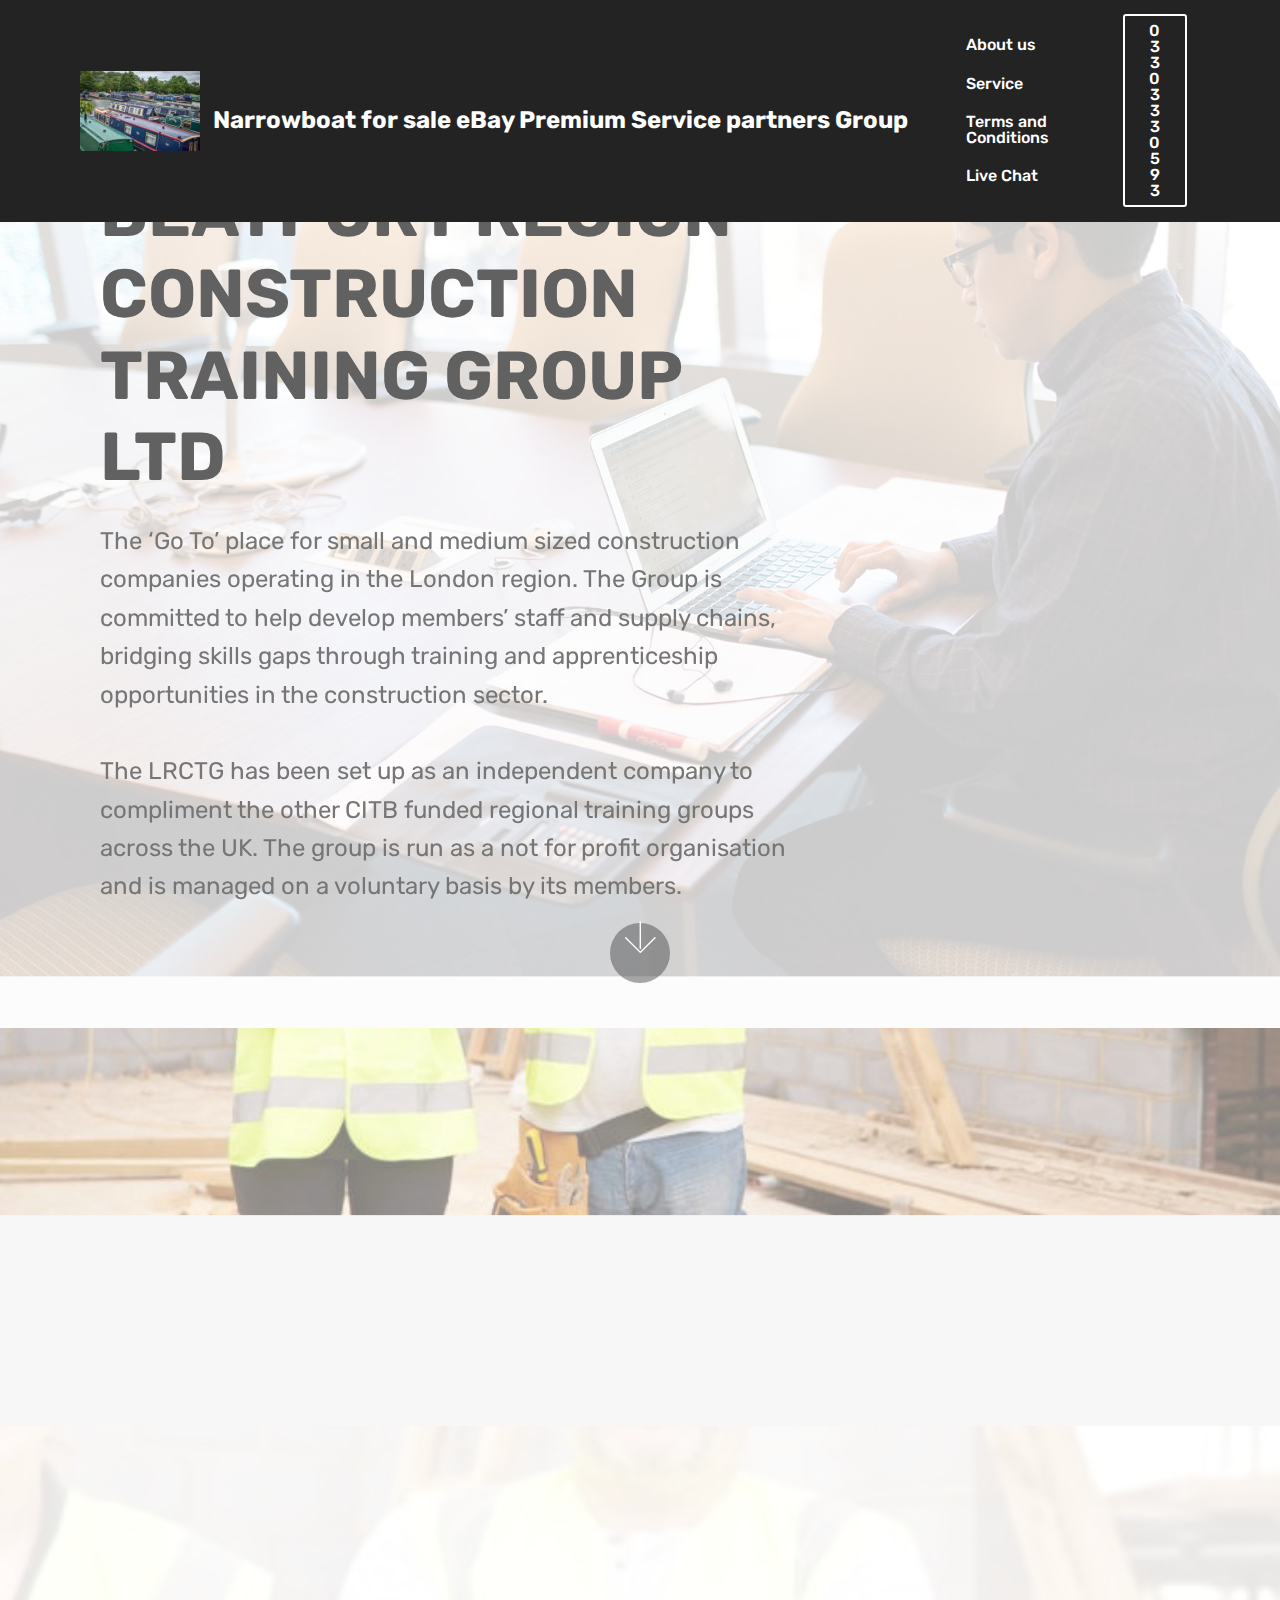
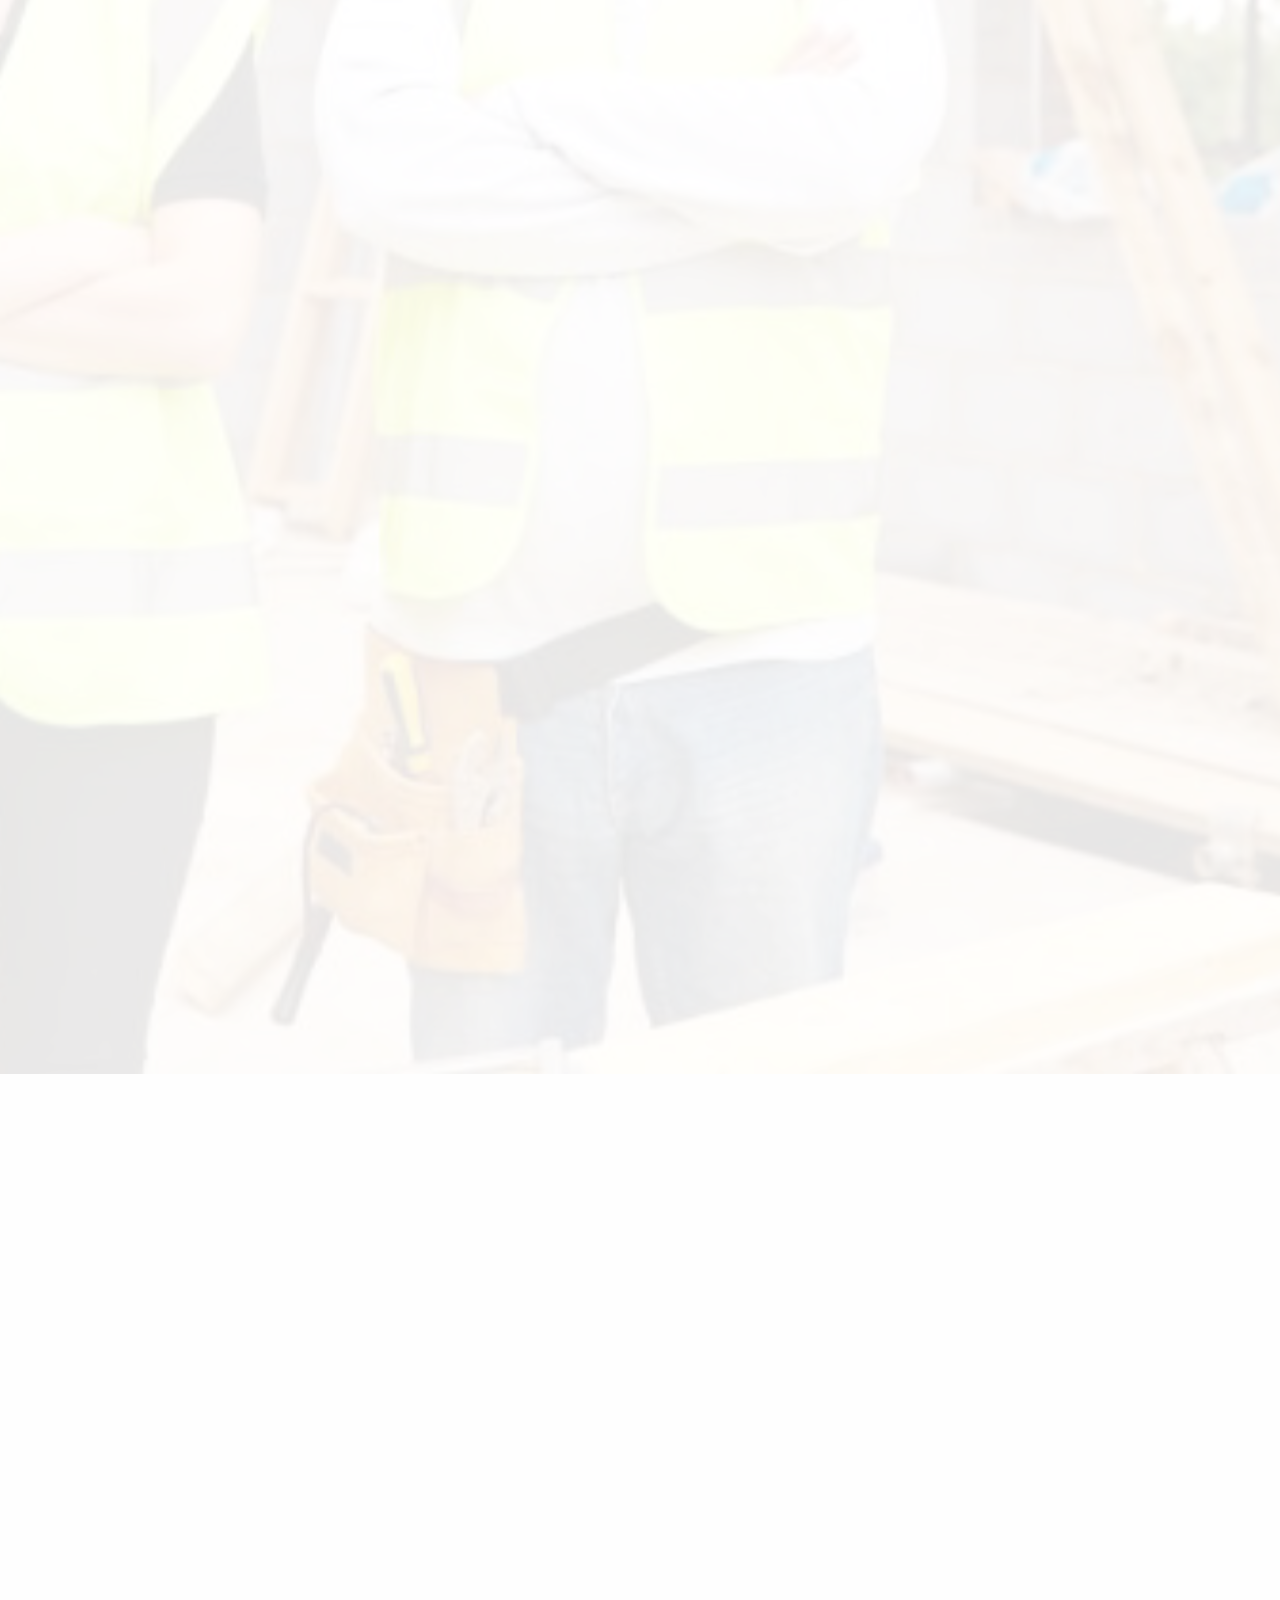
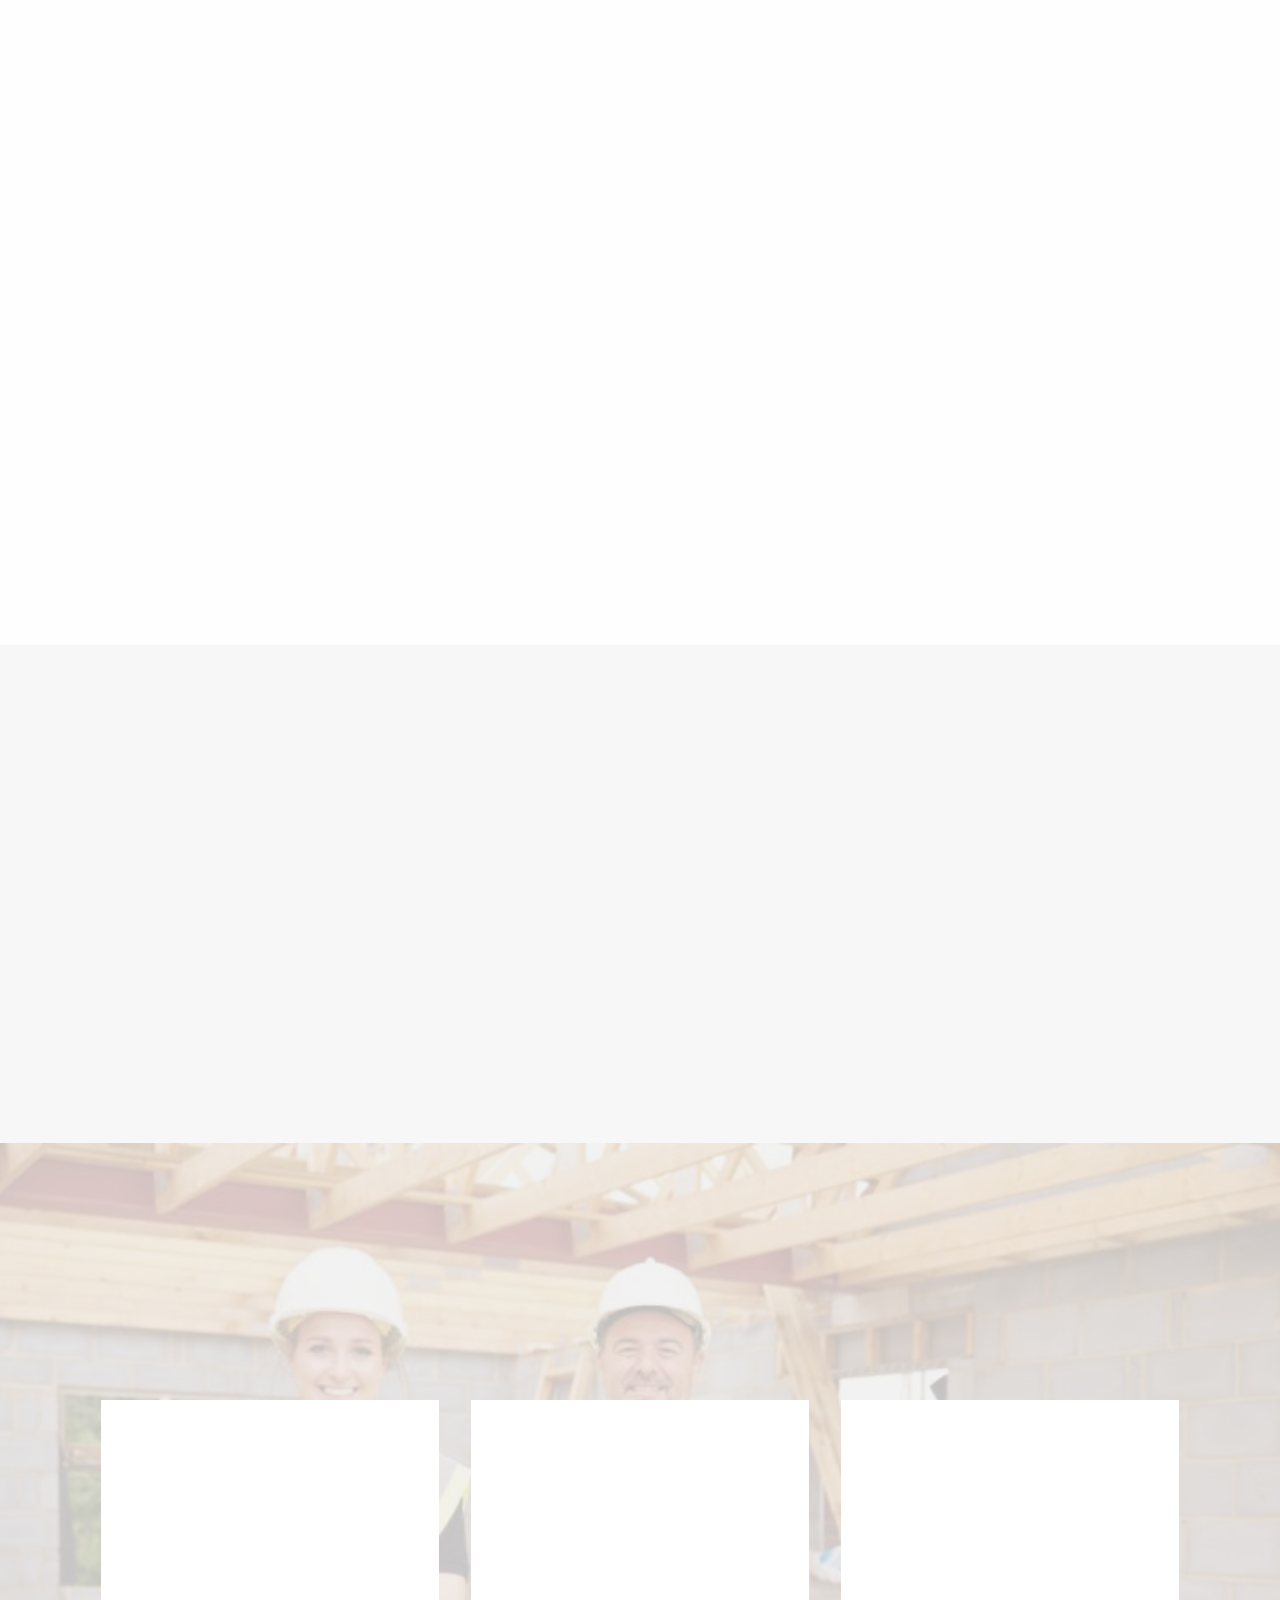
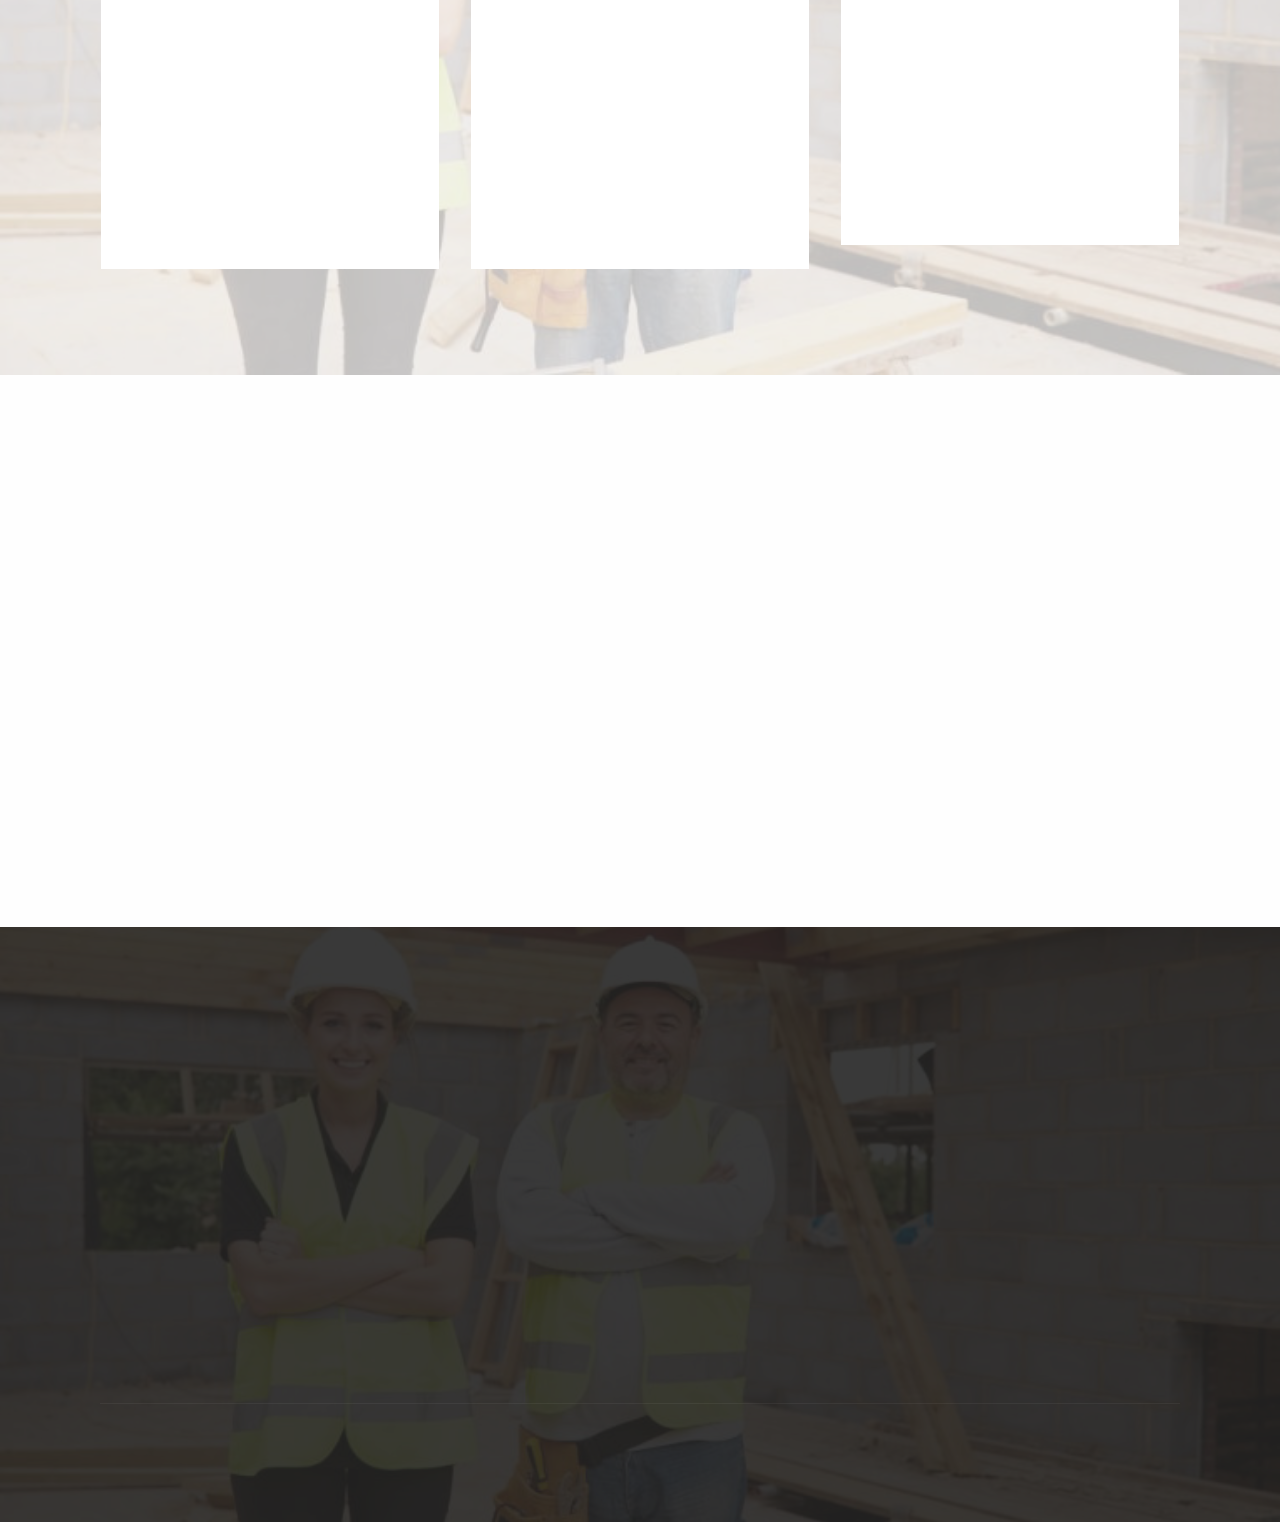
==== page3.html @ dfdad072 "create github pages" ====
<!DOCTYPE html>
<html  >
<head>
  <!-- Site made with Mobirise Website Builder v4.9.6, https://mobirise.com -->
  <meta charset="UTF-8">
  <meta http-equiv="X-UA-Compatible" content="IE=edge">
  <meta name="generator" content="Mobirise v4.9.6, mobirise.com">
  <meta name="viewport" content="width=device-width, initial-scale=1, minimum-scale=1">
  <link rel="shortcut icon" href="assets/images/s-l1600-128x96-1.png" type="image/x-icon">
  <meta name="description" content="Web Creator Description">
  
  <title>Page 3</title>
  <link rel="stylesheet" href="assets/web/assets/mobirise-icons/mobirise-icons.css">
  <link rel="stylesheet" href="assets/tether/tether.min.css">
  <link rel="stylesheet" href="assets/bootstrap/css/bootstrap.min.css">
  <link rel="stylesheet" href="assets/bootstrap/css/bootstrap-grid.min.css">
  <link rel="stylesheet" href="assets/bootstrap/css/bootstrap-reboot.min.css">
  <link rel="stylesheet" href="assets/animatecss/animate.min.css">
  <link rel="stylesheet" href="assets/socicon/css/styles.css">
  <link rel="stylesheet" href="assets/dropdown/css/style.css">
  <link rel="stylesheet" href="assets/datatables/data-tables.bootstrap4.min.css">
  <link rel="stylesheet" href="assets/theme/css/style.css">
  <link rel="stylesheet" href="assets/mobirise/css/mbr-additional.css" type="text/css">
  
  
  
</head>
<body>
  <section class="menu cid-qTkzRZLJNu" once="menu" id="menu1-r">

    

    <nav class="navbar navbar-expand beta-menu navbar-dropdown align-items-center navbar-fixed-top navbar-toggleable-sm">
        <button class="navbar-toggler navbar-toggler-right" type="button" data-toggle="collapse" data-target="#navbarSupportedContent" aria-controls="navbarSupportedContent" aria-expanded="false" aria-label="Toggle navigation">
            <div class="hamburger">
                <span></span>
                <span></span>
                <span></span>
                <span></span>
            </div>
        </button>
        <div class="menu-logo">
            <div class="navbar-brand">
                <span class="navbar-logo">
                    <a href="https://google.com">
                         <img src="assets/images/dsc-3480-1-144x96.jpg" alt="Mobirise" title="" style="height: 5rem;">
                    </a>
                </span>
                <span class="navbar-caption-wrap"><a class="navbar-caption text-white display-5" href="https://narrowboat-park-trust-co.uk">&nbsp; &nbsp; &nbsp; &nbsp; &nbsp; &nbsp; &nbsp; &nbsp; &nbsp; &nbsp; &nbsp; &nbsp; &nbsp; &nbsp; &nbsp; &nbsp; &nbsp; &nbsp; &nbsp; &nbsp; &nbsp; &nbsp; &nbsp; &nbsp; &nbsp; &nbsp; &nbsp; &nbsp; &nbsp; &nbsp; &nbsp; &nbsp; &nbsp; &nbsp; &nbsp; &nbsp; &nbsp; &nbsp; &nbsp; &nbsp; &nbsp; &nbsp; &nbsp; &nbsp; &nbsp; &nbsp; &nbsp; &nbsp; &nbsp; &nbsp; &nbsp; &nbsp; &nbsp; &nbsp; &nbsp; &nbsp; &nbsp; &nbsp; &nbsp; &nbsp; &nbsp; &nbsp; &nbsp; &nbsp; 
<br>Narrowboat for sale eBay Premium Service partners&nbsp;Group</a></span>
            </div>
        </div>
        <div class="collapse navbar-collapse" id="navbarSupportedContent">
            <ul class="navbar-nav nav-dropdown" data-app-modern-menu="true"><li class="nav-item"><a class="nav-link link text-white display-4" href="https://www.ebay.co.uk/itm/Narrowboat-45-foot-fully-fitted-for-long-term-cruising/153409087028?hash=item23b7e4e634:g:ShgAAOSw~bZcg-be" aria-expanded="false">About us</a></li><li class="nav-item"><a class="nav-link link text-white display-4" href="https://www.ebay.co.uk/itm/Narrowboat-45-foot-fully-fitted-for-long-term-cruising/153409087028?hash=item23b7e4e634:g:ShgAAOSw~bZcg-be" aria-expanded="false">Service&nbsp;</a></li><li class="nav-item"><a class="nav-link link text-white display-4" href="https://www.ebay.co.uk/itm/Narrowboat-45-foot-fully-fitted-for-long-term-cruising/153409087028?hash=item23b7e4e634:g:ShgAAOSw~bZcg-be" aria-expanded="false">Terms and Conditions</a></li><li class="nav-item"><a class="nav-link link text-white display-4" href="https://secure.livechatinc.com/licence/10677182/open_chat.cgi" aria-expanded="false">Live Chat&nbsp;</a></li></ul>
            <div class="navbar-buttons mbr-section-btn"><a class="btn btn-sm btn-white-outline display-4" href="https://mobirise.com">0330 3330 593<br></a></div>
        </div>
    </nav>
</section>

<section class="engine"><a href="https://mobirise.info/w">html5 templates</a></section><section class="header9 cid-rlbxXq194X mbr-fullscreen mbr-parallax-background" id="header9-11">

    

    <div class="mbr-overlay" style="opacity: 0.8; background-color: rgb(255, 255, 255);">
    </div>

    <div class="container">
        <div class="media-container-column mbr-white col-lg-8 col-md-10">
            <h1 class="mbr-section-title align-left mbr-bold pb-3 mbr-fonts-style display-1">Welcome to BEATPORT REGION CONSTRUCTION TRAINING GROUP LTD</h1>
            
            <p class="mbr-text align-left pb-3 mbr-fonts-style display-5">The ‘Go To’ place for small and medium sized construction companies operating in the London region. The Group is committed to help develop members’ staff and supply chains, bridging skills gaps through training and apprenticeship opportunities in the construction sector.&nbsp;<br><br>The LRCTG has been set up as an independent company to compliment the other CITB funded regional training groups across the UK. The group is run as a not for profit organisation and is managed on a voluntary basis by its members.&nbsp;<br></p>
            
        </div>
    </div>

    <div class="mbr-arrow hidden-sm-down" aria-hidden="true">
        <a href="#next">
            <i class="mbri-down mbr-iconfont"></i>
        </a>
    </div>
</section>

<section class="services2 cid-rlbwJX5lwi mbr-parallax-background" id="services2-x">
    <!---->
    
    <!---->
    <!--Overlay-->
    <div class="mbr-overlay" style="opacity: 0.5; background-color: rgb(255, 255, 255);">
    </div>
    <!--Container-->
    <div class="container">
        <div class="col-md-12">
            <div class="media-container-row">
                <div class="mbr-figure" style="width: 50%;">
                    <img src="assets/images/rsz-imag2907-786x360.jpg" alt="Mobirise" title="">
                </div>
                <div class="align-left aside-content">
                    
                    <div class="mbr-section-text">
                        
                        
                    </div>
                    <!--Btn-->
                    
                </div>
            </div>
        </div>
    </div>
</section>

<section class="section-table cid-rlbvIyiPEy mbr-parallax-background" id="table1-s">

  
  <div class="mbr-overlay" style="opacity: 0.9; background-color: rgb(255, 255, 255);">
  </div>
  <div class="container container-table">
      <h2 class="mbr-section-title mbr-fonts-style align-center pb-3 display-2">
          Courses
      </h2>
      
      <div class="table-wrapper">
        <div class="container">
          <div class="row search">
            <div class="col-md-6"></div>
            <div class="col-md-6">
                <div class="dataTables_filter">
                  <label class="searchInfo mbr-fonts-style display-7">Search:</label>
                  <input class="form-control input-sm" disabled="">
                </div>
            </div>
          </div>
        </div>

        <div class="container scroll">
          <table class="table isSearch" cellspacing="0">
            <thead>
              <tr class="table-heads ">
                  
                  
                  
                  
              <th class="head-item mbr-fonts-style display-7">
                      NAME</th></tr>
            </thead>

            <tbody>
              
              
              
              
            <tr> 
                
                
                
                
              <td class="body-item mbr-fonts-style display-7">22 March 2019	Risk Assessment &amp; Method Statements	9.30 AM	4.00 PM	1 Day	Enfield Business Centre, 201 Hertford Road, Enfield, EN3 5JH	£41.25</td></tr><tr>
                
                
                
                
              <td class="body-item mbr-fonts-style display-7">05 April 2019	IOSH Working Safely	9.30 AM	4.00 PM	1 Day	Enfield Business Centre, 201 Hertford Road, Enfield, EN3 5JH	£132	N/A</td></tr><tr>
                
                
                
                
              <td class="body-item mbr-fonts-style display-7">05 April 2019	IOSH Working Safely	9.30 AM	4.00 PM	1 Day	Enfield Business Centre, 201 Hertford Road, Enfield, EN3 5JH	£132	N/A</td></tr><tr>
                
                
                
                
              <td class="body-item mbr-fonts-style display-7">05 April 2019	IOSH Working Safely	9.30 AM	4.00 PM	1 Day	Enfield Business Centre, 201 Hertford Road, Enfield, EN3 5JH	£132	N/A</td></tr><tr>
                
                
                
                
              <td class="body-item mbr-fonts-style display-7">05 April 2019	IOSH Working Safely	9.30 AM	4.00 PM	1 Day	Enfield Business Centre, 201 Hertford Road, Enfield, EN3 5JH	£132	N/A</td></tr><tr>
                
                
                
                
              <td class="body-item mbr-fonts-style display-7">05 April 2019	IOSH Working Safely	9.30 AM	4.00 PM	1 Day	Enfield Business Centre, 201 Hertford Road, Enfield, EN3 5JH	£132	N/A</td></tr><tr>
                
                
                
                
              <td class="body-item mbr-fonts-style display-7">05 April 2019	IOSH Working Safely	9.30 AM	4.00 PM	1 Day	Enfield Business Centre, 201 Hertford Road, Enfield, EN3 5JH	£132	N/A</td></tr><tr>
                
                
                
                
              <td class="body-item mbr-fonts-style display-7">05 April 2019	IOSH Working Safely	9.30 AM	4.00 PM	1 Day	Enfield Business Centre, 201 Hertford Road, Enfield, EN3 5JH	£132	N/A</td></tr><tr>
                
                
                
                
              <td class="body-item mbr-fonts-style display-7">05 April 2019	IOSH Working Safely	9.30 AM	4.00 PM	1 Day	Enfield Business Centre, 201 Hertford Road, Enfield, EN3 5JH	£132	N/A</td></tr><tr>
                
                
                
                
              <td class="body-item mbr-fonts-style display-7">05 April 2019	IOSH Working Safely	9.30 AM	4.00 PM	1 Day	Enfield Business Centre, 201 Hertford Road, Enfield, EN3 5JH	£132	N/A</td></tr><tr>
                
                
                
                
              <td class="body-item mbr-fonts-style display-7">05 April 2019	IOSH Working Safely	9.30 AM	4.00 PM	1 Day	Enfield Business Centre, 201 Hertford Road, Enfield, EN3 5JH	£132	N/A</td></tr><tr>
                
                
                
                
              <td class="body-item mbr-fonts-style display-7">05 April 2019	IOSH Working Safely	9.30 AM	4.00 PM	1 Day	Enfield Business Centre, 201 Hertford Road, Enfield, EN3 5JH	£132	N/A</td></tr><tr>
                
                
                
                
              <td class="body-item mbr-fonts-style display-7">05 April 2019	IOSH Working Safely	9.30 AM	4.00 PM	1 Day	Enfield Business Centre, 201 Hertford Road, Enfield, EN3 5JH	£132	N/Arera</td></tr><tr>
                
                
                
                
              <td class="body-item mbr-fonts-style display-7">05 April 2019	IOSH Working Safely	9.30 AM	4.00 PM	1 Day	Enfield Business Centre, 201 Hertford Road, Enfield, EN3 5JH	£132	N/A</td></tr><tr>
                
                
                
                
              <td class="body-item mbr-fonts-style display-7">05 April 2019	IOSH Working Safely	9.30 AM	4.00 PM	1 Day	Enfield Business Centre, 201 Hertford Road, Enfield, EN3 5JH	£132	N/A</td></tr><tr>
                
                
                
                
              <td class="body-item mbr-fonts-style display-7">05 April 2019	IOSH Working Safely	9.30 AM	4.00 PM	1 Day	Enfield Business Centre, 201 Hertford Road, Enfield, EN3 5JH	£132	N/Aera</td></tr><tr>
                
                
                
                
              <td class="body-item mbr-fonts-style display-7">05 April 2019	IOSH Working Safely	9.30 AM	4.00 PM	1 Day	Enfield Business Centre, 201 Hertford Road, Enfield, EN3 5JH	£132	N/A</td></tr><tr>
                
                
                
                
              <td class="body-item mbr-fonts-style display-7">05 April 2019	IOSH Working Safely	9.30 AM	4.00 PM	1 Day	Enfield Business Centre, 201 Hertford Road, Enfield, EN3 5JH	£132	N/A</td></tr><tr>
                
                
                
                
              <td class="body-item mbr-fonts-style display-7">05 April 2019	IOSH Working Safely	9.30 AM	4.00 PM	1 Day	Enfield Business Centre, 201 Hertford Road, Enfield, EN3 5JH	£132	N/A</td></tr><tr>
                
                
                
                
              <td class="body-item mbr-fonts-style display-7">05 April 2019	IOSH Working Safely	9.30 AM	4.00 PM	1 Day	Enfield Business Centre, 201 Hertford Road, Enfield, EN3 5JH	£132	N/A</td></tr><tr>
                
                
                
                
              <td class="body-item mbr-fonts-style display-7">05 April 2019	IOSH Working Safely	9.30 AM	4.00 PM	1 Day	Enfield Business Centre, 201 Hertford Road, Enfield, EN3 5JH	£132	N/A</td></tr><tr>
                
                
                
                
              <td class="body-item mbr-fonts-style display-7">05 April 2019	IOSH Working Safely	9.30 AM	4.00 PM	1 Day	Enfield Business Centre, 201 Hertford Road, Enfield, EN3 5JH	£132	N/A</td></tr><tr>
                
                
                
                
              <td class="body-item mbr-fonts-style display-7">05 April 2019	IOSH Working Safely	9.30 AM	4.00 PM	1 Day	Enfield Business Centre, 201 Hertford Road, Enfield, EN3 5JH	£132	N/A</td></tr><tr>
                
                
                
                
              <td class="body-item mbr-fonts-style display-7">05 April 2019	IOSH Working Safely	9.30 AM	4.00 PM	1 Day	Enfield Business Centre, 201 Hertford Road, Enfield, EN3 5JH	£132	N/A</td></tr><tr>
                
                
                
                
              <td class="body-item mbr-fonts-style display-7">05 April 2019	IOSH Working Safely	9.30 AM	4.00 PM	1 Day	Enfield Business Centre, 201 Hertford Road, Enfield, EN3 5JH	£132	N/A</td></tr><tr>
                
                
                
                
              <td class="body-item mbr-fonts-style display-7">05 April 2019	IOSH Working Safely	9.30 AM	4.00 PM	1 Day	Enfield Business Centre, 201 Hertford Road, Enfield, EN3 5JH	£132	N/A</td></tr><tr>
                
                
                
                
              <td class="body-item mbr-fonts-style display-7">05 April 2019	IOSH Working Safely	9.30 AM	4.00 PM	1 Day	Enfield Business Centre, 201 Hertford Road, Enfield, EN3 5JH	£132	N/A</td></tr><tr>
                
                
                
                
              <td class="body-item mbr-fonts-style display-7">05 April 2019	IOSH Working Safely	9.30 AM	4.00 PM	1 Day	Enfield Business Centre, 201 Hertford Road, Enfield, EN3 5JH	£132	N/A</td></tr><tr>
                
                
                
                
              <td class="body-item mbr-fonts-style display-7">05 April 2019	IOSH Working Safely	9.30 AM	4.00 PM	1 Day	Enfield Business Centre, 201 Hertford Road, Enfield, EN3 5JH	£132	N/A</td></tr><tr>
                
                
                
                
              <td class="body-item mbr-fonts-style display-7">05 April 2019	IOSH Working Safely	9.30 AM	4.00 PM	1 Day	Enfield Business Centre, 201 Hertford Road, Enfield, EN3 5JH	£132	N/A</td></tr><tr>
                
                
                
                
              <td class="body-item mbr-fonts-style display-7">05 April 2019	IOSH Working Safely	9.30 AM	4.00 PM	1 Day	Enfield Business Centre, 201 Hertford Road, Enfield, EN3 5JH	£132	N/A</td></tr><tr>
                
                
                
                
              <td class="body-item mbr-fonts-style display-7">05 April 2019	IOSH Working Safely	9.30 AM	4.00 PM	1 Day	Enfield Business Centre, 201 Hertford Road, Enfield, EN3 5JH	£132	N/A</td></tr><tr>
                
                
                
                
              <td class="body-item mbr-fonts-style display-7">05 April 2019	IOSH Working Safely	9.30 AM	4.00 PM	1 Day	Enfield Business Centre, 201 Hertford Road, Enfield, EN3 5JH	£132	N/A</td></tr><tr>
                
                
                
                
              <td class="body-item mbr-fonts-style display-7">05 April 2019	IOSH Working Safely	9.30 AM	4.00 PM	1 Day	Enfield Business Centre, 201 Hertford Road, Enfield, EN3 5JH	£132	N/A</td></tr><tr>
                
                
                
                
              <td class="body-item mbr-fonts-style display-7">05 April 2019	IOSH Working Safely	9.30 AM	4.00 PM	1 Day	Enfield Business Centre, 201 Hertford Road, Enfield, EN3 5JH	£132	N/A</td></tr><tr>
                
                
                
                
              <td class="body-item mbr-fonts-style display-7">05 April 2019	IOSH Working Safely	9.30 AM	4.00 PM	1 Day	Enfield Business Centre, 201 Hertford Road, Enfield, EN3 5JH	£132	N/A</td></tr><tr>
                
                
                
                
              <td class="body-item mbr-fonts-style display-7">05 April 2019	IOSH Working Safely	9.30 AM	4.00 PM	1 Day	Enfield Business Centre, 201 Hertford Road, Enfield, EN3 5JH	£132	N/A</td></tr><tr>
                
                
                
                
              <td class="body-item mbr-fonts-style display-7">05 April 2019	IOSH Working Safely	9.30 AM	4.00 PM	1 Day	Enfield Business Centre, 201 Hertford Road, Enfield, EN3 5JH	£132	N/A</td></tr><tr>
                
                
                
                
              <td class="body-item mbr-fonts-style display-7">05 April 2019	IOSH Working Safely	9.30 AM	4.00 PM	1 Day	Enfield Business Centre, 201 Hertford Road, Enfield, EN3 5JH	£132	N/A</td></tr><tr>
                
                
                
                
              <td class="body-item mbr-fonts-style display-7">05 April 2019	IOSH Working Safely	9.30 AM	4.00 PM	1 Day	Enfield Business Centre, 201 Hertford Road, Enfield, EN3 5JH	£132	N/Ara</td></tr></tbody>
          </table>
        </div>
        <div class="container table-info-container">
          <div class="row info">
            <div class="col-md-6">
              <div class="dataTables_info mbr-fonts-style display-7">
                <span class="infoBefore">Showing</span>
                <span class="inactive infoRows"></span>
                <span class="infoAfter">entriesentries</span>
                <span class="infoFilteredBefore"></span>
                <span class="inactive infoRows"></span>
                <span class="infoFilteredAfter"></span>
              </div>
            </div>
            <div class="col-md-6"></div>
          </div>
        </div>
      </div>
    </div>
</section>

<section class="services2 cid-rlbwJI2RP8 mbr-parallax-background" id="services2-w">
    <!---->
    
    <!---->
    <!--Overlay-->
    <div class="mbr-overlay" style="opacity: 0.5; background-color: rgb(255, 255, 255);">
    </div>
    <!--Container-->
    <div class="container">
        <div class="col-md-12">
            <div class="media-container-row">
                <div class="mbr-figure" style="width: 50%;">
                    <img src="assets/images/uk-construction-jobs-1-599x400.jpg" alt="Mobirise" title="">
                </div>
                <div class="align-left aside-content">
                    
                    <div class="mbr-section-text">
                        
                        
                    </div>
                    <!--Btn-->
                    
                </div>
            </div>
        </div>
    </div>
</section>

<section class="testimonials1 cid-rlbvW7A6Rq" id="testimonials1-t">

    

    <div class="mbr-overlay" style="opacity: 0.8; background-color: rgb(239, 239, 239);">
    </div>
    <div class="container">
        <div class="media-container-row">
            <div class="title col-12 align-center">
                <h2 class="pb-3 mbr-fonts-style display-2">
                    Testimonial</h2>
                <h3 class="mbr-section-subtitle mbr-light pb-3 mbr-fonts-style display-5">
                    This theme is based on Bootstrap 4 - most powerful mobile first framework
                </h3>
            </div>
        </div>
    </div>

    <div class="container pt-3 mt-2">
        <div class="media-container-row">
            <div class="mbr-testimonial p-3 align-center col-12 col-md-6 col-lg-4">
                <div class="panel-item p-3">
                    <div class="card-block">
                        <div class="testimonial-photo">
                            <img src="assets/images/face1.jpg">
                        </div>
                        <p class="mbr-text mbr-fonts-style display-7">
                           Lorem ipsum dolor sit amet, consectetur adipisicing elit. Excepturi, aspernatur, voluptatibus, atque, tempore molestiae.
                        </p>
                    </div>
                    <div class="card-footer">
                        <div class="mbr-author-name mbr-bold mbr-fonts-style display-7">
                             John Smith
                        </div>
                        <small class="mbr-author-desc mbr-italic mbr-light mbr-fonts-style display-7">Digger Driver</small>
                    </div>
                </div>
            </div>

            <div class="mbr-testimonial p-3 align-center col-12 col-md-6 col-lg-4">
                <div class="panel-item p-3">
                    <div class="card-block">
                        <div class="testimonial-photo">
                            <img src="assets/images/face2.jpg">
                        </div>
                        <p class="mbr-text mbr-fonts-style display-7">
                           Lorem ipsum dolor sit amet, consectetur adipisicing elit. Excepturi, aspernatur, voluptatibus, atque, tempore molestiae.
                        </p>
                    </div>
                    <div class="card-footer">
                        <div class="mbr-author-name mbr-bold mbr-fonts-style display-7">
                             John Smith
                        </div>
                        <small class="mbr-author-desc mbr-italic mbr-light mbr-fonts-style display-7">TEST</small>
                    </div>
                </div>
            </div>

            <div class="mbr-testimonial p-3 align-center col-12 col-md-6 col-lg-4">
                <div class="panel-item p-3">
                    <div class="card-block">
                        <div class="testimonial-photo">
                            <img src="assets/images/face3.jpg">
                        </div>
                        <p class="mbr-text mbr-fonts-style display-7">
                           Lorem ipsum dolor sit amet, consectetur adipisicing elit. Excepturi, aspernatur, voluptatibus, atque, tempore molestiae.
                        </p>
                    </div>
                    <div class="card-footer">
                        <div class="mbr-author-name mbr-bold mbr-fonts-style display-7">
                             John Smith
                        </div>
                        <small class="mbr-author-desc mbr-italic mbr-light mbr-fonts-style display-7"></small>
                    </div>
                </div>
            </div>

            

            

            
        </div>
    </div>   
</section>

<section class="clients cid-rlbwfbrrzi mbr-parallax-background" data-interval="false" id="clients-v">
      

    <div class="mbr-overlay" style="opacity: 0.9; background-color: rgb(255, 255, 255);">
    </div>
        <div class="container mb-5">
            <div class="media-container-row">
                <div class="col-12 align-center">
                    <h2 class="mbr-section-title pb-3 mbr-fonts-style display-2">
                        Our Clients
                    </h2>
                    <h3 class="mbr-section-subtitle mbr-light mbr-fonts-style display-5">
                        Click any image to change it.Click blue "Gear" icon in the top right corner to change background, amount slides and amount visible items at once.
                    </h3>
                </div>
            </div>
        </div>

    <div class="container">
        <div class="carousel slide" role="listbox" data-pause="true" data-keyboard="false" data-ride="carousel" data-interval="5000">
            <div class="carousel-inner" data-visible="5">
                
                
                
                
                
            <div class="carousel-item ">
                    <div class="media-container-row">
                        <div class="col-md-12">
                            <div class="wrap-img ">
                                <img src="assets/images/1.png" class="img-responsive clients-img">
                            </div>
                        </div>
                    </div>
                </div><div class="carousel-item ">
                    <div class="media-container-row">
                        <div class="col-md-12">
                            <div class="wrap-img ">
                                <img src="assets/images/2.png" class="img-responsive clients-img">
                            </div>
                        </div>
                    </div>
                </div><div class="carousel-item ">
                    <div class="media-container-row">
                        <div class="col-md-12">
                            <div class="wrap-img ">
                                <img src="assets/images/3.png" class="img-responsive clients-img">
                            </div>
                        </div>
                    </div>
                </div><div class="carousel-item ">
                    <div class="media-container-row">
                        <div class="col-md-12">
                            <div class="wrap-img ">
                                <img src="assets/images/4.png" class="img-responsive clients-img">
                            </div>
                        </div>
                    </div>
                </div><div class="carousel-item ">
                    <div class="media-container-row">
                        <div class="col-md-12">
                            <div class="wrap-img ">
                                <img src="assets/images/5.png" class="img-responsive clients-img">
                            </div>
                        </div>
                    </div>
                </div></div>
            <div class="carousel-controls">
                <a data-app-prevent-settings="" class="carousel-control carousel-control-prev" role="button" data-slide="prev">
                    <span aria-hidden="true" class="mbri-left mbr-iconfont"></span>
                    <span class="sr-only">Previous</span>
                </a>
                <a data-app-prevent-settings="" class="carousel-control carousel-control-next" role="button" data-slide="next">
                    <span aria-hidden="true" class="mbri-right mbr-iconfont"></span>
                    <span class="sr-only">Next</span>
                </a>
            </div>
        </div>
    </div>
</section>

<section class="cid-rlbweB5RGr" id="footer2-u">

    

    <div class="mbr-overlay" style="opacity: 0.9; background-color: rgb(35, 35, 35);"></div>

    <div class="container">
        <div class="media-container-row content mbr-white">
            <div class="col-12 col-md-3 mbr-fonts-style display-7">
                <p class="mbr-text">
                    <strong>Address</strong>
                    <br>
                    <br>1234 Street Name
                    <br>City, AA 99999
                    <br>
                    <br>
                    <br><strong>Contacts</strong>
                    <br>
                    <br>Email: support@mobirise.com
                    <br>Phone: +1 (0) 000 0000 001
                    <br>Fax: +1 (0) 000 0000 002
                </p>
            </div>
            <div class="col-12 col-md-3 mbr-fonts-style display-7">
                <p class="mbr-text">
                    <strong>Links</strong>
                    <br>
                    <br><a class="text-primary" href="https://mobirise.co/">Website builder</a>
                    <br><a class="text-primary" href="https://mobirise.co/">Download for Windows</a>
                    <br><a class="text-primary" href="https://mobirise.co/">Download for Mac</a>
                    <br>
                    <br><strong>Feedback</strong>
                    <br>
                    <br>Registered in England &amp; Wales: 8800203
<br>Registered Office, The Granary, 80 Abbey Road, Barking, London, IG11 7BT
<br>VAT Registration: 177 6261 79
<br></p>
            </div>
            <div class="col-12 col-md-6">
                <div class="google-map"><iframe frameborder="0" style="border:0" src="https://www.google.com/maps/embed/v1/place?key=AIzaSyCx3d07zxHPLvkFBLlAR3Ng8a9wsAsGoJ8&amp;q=place_id:ChIJn6wOs6lZwokRLKy1iqRcoKw" allowfullscreen=""></iframe></div>
            </div>
        </div>
        <div class="footer-lower">
            <div class="media-container-row">
                <div class="col-sm-12">
                    <hr>
                </div>
            </div>
            <div class="media-container-row mbr-white">
                <div class="col-sm-6 copyright">
                    <p class="mbr-text mbr-fonts-style display-7">
                        © Copyright 2019 Mobirise - All Rights Reserved
                    </p>
                </div>
                <div class="col-md-6">
                    <div class="social-list align-right">
                        <div class="soc-item">
                            <a href="https://twitter.com/mobirise" target="_blank">
                                <span class="socicon-twitter socicon mbr-iconfont mbr-iconfont-social"></span>
                            </a>
                        </div>
                        <div class="soc-item">
                            <a href="https://www.facebook.com/pages/Mobirise/1616226671953247" target="_blank">
                                <span class="socicon-facebook socicon mbr-iconfont mbr-iconfont-social"></span>
                            </a>
                        </div>
                        <div class="soc-item">
                            <a href="https://www.youtube.com/c/mobirise" target="_blank">
                                <span class="socicon-youtube socicon mbr-iconfont mbr-iconfont-social"></span>
                            </a>
                        </div>
                        <div class="soc-item">
                            <a href="https://instagram.com/mobirise" target="_blank">
                                <span class="socicon-instagram socicon mbr-iconfont mbr-iconfont-social"></span>
                            </a>
                        </div>
                        <div class="soc-item">
                            <a href="https://plus.google.com/u/0/+Mobirise" target="_blank">
                                <span class="socicon-googleplus socicon mbr-iconfont mbr-iconfont-social"></span>
                            </a>
                        </div>
                        <div class="soc-item">
                            <a href="https://www.behance.net/Mobirise" target="_blank">
                                <span class="socicon-behance socicon mbr-iconfont mbr-iconfont-social"></span>
                            </a>
                        </div>
                    </div>
                </div>
            </div>
        </div>
    </div>
</section>


  <script src="assets/web/assets/jquery/jquery.min.js"></script>
  <script src="assets/popper/popper.min.js"></script>
  <script src="assets/tether/tether.min.js"></script>
  <script src="assets/bootstrap/js/bootstrap.min.js"></script>
  <script src="assets/smoothscroll/smooth-scroll.js"></script>
  <script src="assets/parallax/jarallax.min.js"></script>
  <script src="assets/dropdown/js/script.min.js"></script>
  <script src="assets/touchswipe/jquery.touch-swipe.min.js"></script>
  <script src="assets/datatables/jquery.data-tables.min.js"></script>
  <script src="assets/datatables/data-tables.bootstrap4.min.js"></script>
  <script src="assets/bootstrapcarouselswipe/bootstrap-carousel-swipe.js"></script>
  <script src="assets/mbr-clients-slider/mbr-clients-slider.js"></script>
  <script src="assets/viewportchecker/jquery.viewportchecker.js"></script>
  <script src="assets/theme/js/script.js"></script>
  
  
 <div id="scrollToTop" class="scrollToTop mbr-arrow-up"><a style="text-align: center;"><i class="mbr-arrow-up-icon mbr-arrow-up-icon-cm cm-icon cm-icon-smallarrow-up"></i></a></div>
    <input name="animation" type="hidden">
  </body>
</html>
---- assets/web/assets/mobirise-icons/mobirise-icons.css ----
@font-face {
  font-family: 'MobiriseIcons';
  src:  url('mobirise-icons.eot?spat4u');
  src:  url('mobirise-icons.eot?spat4u#iefix') format('embedded-opentype'),
    url('mobirise-icons.ttf?spat4u') format('truetype'),
    url('mobirise-icons.woff?spat4u') format('woff'),
    url('mobirise-icons.svg?spat4u#MobiriseIcons') format('svg');
  font-weight: normal;
  font-style: normal;
}

[class^="mbri-"], [class*=" mbri-"] {
  /* use !important to prevent issues with browser extensions that change fonts */
  font-family: MobiriseIcons !important;
  speak: none;
  font-style: normal;
  font-weight: normal;
  font-variant: normal;
  text-transform: none;
  line-height: 1;

  /* Better Font Rendering =========== */
  -webkit-font-smoothing: antialiased;
  -moz-osx-font-smoothing: grayscale;
}

.mbri-add-submenu:before {
  content: "\e900";
}
.mbri-alert:before {
  content: "\e901";
}
.mbri-align-center:before {
  content: "\e902";
}
.mbri-align-justify:before {
  content: "\e903";
}
.mbri-align-left:before {
  content: "\e904";
}
.mbri-align-right:before {
  content: "\e905";
}
.mbri-android:before {
  content: "\e906";
}
.mbri-apple:before {
  content: "\e907";
}
.mbri-arrow-down:before {
  content: "\e908";
}
.mbri-arrow-next:before {
  content: "\e909";
}
.mbri-arrow-prev:before {
  content: "\e90a";
}
.mbri-arrow-up:before {
  content: "\e90b";
}
.mbri-bold:before {
  content: "\e90c";
}
.mbri-bookmark:before {
  content: "\e90d";
}
.mbri-bootstrap:before {
  content: "\e90e";
}
.mbri-briefcase:before {
  content: "\e90f";
}
.mbri-browse:before {
  content: "\e910";
}
.mbri-bulleted-list:before {
  content: "\e911";
}
.mbri-calendar:before {
  content: "\e912";
}
.mbri-camera:before {
  content: "\e913";
}
.mbri-cart-add:before {
  content: "\e914";
}
.mbri-cart-full:before {
  content: "\e915";
}
.mbri-cash:before {
  content: "\e916";
}
.mbri-change-style:before {
  content: "\e917";
}
.mbri-chat:before {
  content: "\e918";
}
.mbri-clock:before {
  content: "\e919";
}
.mbri-close:before {
  content: "\e91a";
}
.mbri-cloud:before {
  content: "\e91b";
}
.mbri-code:before {
  content: "\e91c";
}
.mbri-contact-form:before {
  content: "\e91d";
}
.mbri-credit-card:before {
  content: "\e91e";
}
.mbri-cursor-click:before {
  content: "\e91f";
}
.mbri-cust-feedback:before {
  content: "\e920";
}
.mbri-database:before {
  content: "\e921";
}
.mbri-delivery:before {
  content: "\e922";
}
.mbri-desktop:before {
  content: "\e923";
}
.mbri-devices:before {
  content: "\e924";
}
.mbri-down:before {
  content: "\e925";
}
.mbri-download:before {
  content: "\e989";
}
.mbri-drag-n-drop:before {
  content: "\e927";
}
.mbri-drag-n-drop2:before {
  content: "\e928";
}
.mbri-edit:before {
  content: "\e929";
}
.mbri-edit2:before {
  content: "\e92a";
}
.mbri-error:before {
  content: "\e92b";
}
.mbri-extension:before {
  content: "\e92c";
}
.mbri-features:before {
  content: "\e92d";
}
.mbri-file:before {
  content: "\e92e";
}
.mbri-flag:before {
  content: "\e92f";
}
.mbri-folder:before {
  content: "\e930";
}
.mbri-gift:before {
  content: "\e931";
}
.mbri-github:before {
  content: "\e932";
}
.mbri-globe:before {
  content: "\e933";
}
.mbri-globe-2:before {
  content: "\e934";
}
.mbri-growing-chart:before {
  content: "\e935";
}
.mbri-hearth:before {
  content: "\e936";
}
.mbri-help:before {
  content: "\e937";
}
.mbri-home:before {
  content: "\e938";
}
.mbri-hot-cup:before {
  content: "\e939";
}
.mbri-idea:before {
  content: "\e93a";
}
.mbri-image-gallery:before {
  content: "\e93b";
}
.mbri-image-slider:before {
  content: "\e93c";
}
.mbri-info:before {
  content: "\e93d";
}
.mbri-italic:before {
  content: "\e93e";
}
.mbri-key:before {
  content: "\e93f";
}
.mbri-laptop:before {
  content: "\e940";
}
.mbri-layers:before {
  content: "\e941";
}
.mbri-left-right:before {
  content: "\e942";
}
.mbri-left:before {
  content: "\e943";
}
.mbri-letter:before {
  content: "\e944";
}
.mbri-like:before {
  content: "\e945";
}
.mbri-link:before {
  content: "\e946";
}
.mbri-lock:before {
  content: "\e947";
}
.mbri-login:before {
  content: "\e948";
}
.mbri-logout:before {
  content: "\e949";
}
.mbri-magic-stick:before {
  content: "\e94a";
}
.mbri-map-pin:before {
  content: "\e94b";
}
.mbri-menu:before {
  content: "\e94c";
}
.mbri-mobile:before {
  content: "\e94d";
}
.mbri-mobile2:before {
  content: "\e94e";
}
.mbri-mobirise:before {
  content: "\e94f";
}
.mbri-more-horizontal:before {
  content: "\e950";
}
.mbri-more-vertical:before {
  content: "\e951";
}
.mbri-music:before {
  content: "\e952";
}
.mbri-new-file:before {
  content: "\e953";
}
.mbri-numbered-list:before {
  content: "\e954";
}
.mbri-opened-folder:before {
  content: "\e955";
}
.mbri-pages:before {
  content: "\e956";
}
.mbri-paper-plane:before {
  content: "\e957";
}
.mbri-paperclip:before {
  content: "\e958";
}
.mbri-photo:before {
  content: "\e959";
}
.mbri-photos:before {
  content: "\e95a";
}
.mbri-pin:before {
  content: "\e95b";
}
.mbri-play:before {
  content: "\e95c";
}
.mbri-plus:before {
  content: "\e95d";
}
.mbri-preview:before {
  content: "\e95e";
}
.mbri-print:before {
  content: "\e95f";
}
.mbri-protect:before {
  content: "\e960";
}
.mbri-question:before {
  content: "\e961";
}
.mbri-quote-left:before {
  content: "\e962";
}
.mbri-quote-right:before {
  content: "\e963";
}
.mbri-refresh:before {
  content: "\e964";
}
.mbri-responsive:before {
  content: "\e965";
}
.mbri-right:before {
  content: "\e966";
}
.mbri-rocket:before {
  content: "\e967";
}
.mbri-sad-face:before {
  content: "\e968";
}
.mbri-sale:before {
  content: "\e969";
}
.mbri-save:before {
  content: "\e96a";
}
.mbri-search:before {
  content: "\e96b";
}
.mbri-setting:before {
  content: "\e96c";
}
.mbri-setting2:before {
  content: "\e96d";
}
.mbri-setting3:before {
  content: "\e96e";
}
.mbri-share:before {
  content: "\e96f";
}
.mbri-shopping-bag:before {
  content: "\e970";
}
.mbri-shopping-basket:before {
  content: "\e971";
}
.mbri-shopping-cart:before {
  content: "\e972";
}
.mbri-sites:before {
  content: "\e973";
}
.mbri-smile-face:before {
  content: "\e974";
}
.mbri-speed:before {
  content: "\e975";
}
.mbri-star:before {
  content: "\e976";
}
.mbri-success:before {
  content: "\e977";
}
.mbri-sun:before {
  content: "\e978";
}
.mbri-sun2:before {
  content: "\e979";
}
.mbri-tablet:before {
  content: "\e97a";
}
.mbri-tablet-vertical:before {
  content: "\e97b";
}
.mbri-target:before {
  content: "\e97c";
}
.mbri-timer:before {
  content: "\e97d";
}
.mbri-to-ftp:before {
  content: "\e97e";
}
.mbri-to-local-drive:before {
  content: "\e97f";
}
.mbri-touch-swipe:before {
  content: "\e980";
}
.mbri-touch:before {
  content: "\e981";
}
.mbri-trash:before {
  content: "\e982";
}
.mbri-underline:before {
  content: "\e983";
}
.mbri-unlink:before {
  content: "\e984";
}
.mbri-unlock:before {
  content: "\e985";
}
.mbri-up-down:before {
  content: "\e986";
}
.mbri-up:before {
  content: "\e987";
}
.mbri-update:before {
  content: "\e988";
}
.mbri-upload:before {
 content: "\e926"; 
}
.mbri-user:before {
  content: "\e98a";
}
.mbri-user2:before {
  content: "\e98b";
}
.mbri-users:before {
  content: "\e98c";
}
.mbri-video:before {
  content: "\e98d";
}
.mbri-video-play:before {
  content: "\e98e";
}
.mbri-watch:before {
  content: "\e98f";
}
.mbri-website-theme:before {
  content: "\e990";
}
.mbri-wifi:before {
  content: "\e991";
}
.mbri-windows:before {
  content: "\e992";
}
.mbri-zoom-out:before {
  content: "\e993";
}
.mbri-redo:before {
  content: "\e994";
}
.mbri-undo:before {
  content: "\e995";
}
---- assets/socicon/css/styles.css ----
@charset "UTF-8";

@font-face {
  font-family: "socicon";
  src:url("../fonts/socicon.eot");
  src:url("../fonts/socicon.eot?#iefix") format("embedded-opentype"),
    url("../fonts/socicon.woff") format("woff"),
    url("../fonts/socicon.ttf") format("truetype"),
    url("../fonts/socicon.svg#socicon") format("svg");
  font-weight: normal;
  font-style: normal;

}

[data-icon]:before {
  font-family: "socicon" !important;
  content: attr(data-icon);
  font-style: normal !important;
  font-weight: normal !important;
  font-variant: normal !important;
  text-transform: none !important;
  speak: none;
  line-height: 1;
  -webkit-font-smoothing: antialiased;
  -moz-osx-font-smoothing: grayscale;
}

[class^="socicon-"]:before,
[class*=" socicon-"]:before {
  font-family: "socicon" !important;
  font-style: normal !important;
  font-weight: normal !important;
  font-variant: normal !important;
  text-transform: none !important;
  speak: none;
  line-height: 1;
  -webkit-font-smoothing: antialiased;
  -moz-osx-font-smoothing: grayscale;
}

.socicon-modelmayhem:before {
  content: "\e000";
}
.socicon-mixcloud:before {
  content: "\e001";
}
.socicon-drupal:before {
  content: "\e002";
}
.socicon-swarm:before {
  content: "\e003";
}
.socicon-istock:before {
  content: "\e004";
}
.socicon-yammer:before {
  content: "\e005";
}
.socicon-ello:before {
  content: "\e006";
}
.socicon-stackoverflow:before {
  content: "\e007";
}
.socicon-persona:before {
  content: "\e008";
}
.socicon-triplej:before {
  content: "\e009";
}
.socicon-houzz:before {
  content: "\e00a";
}
.socicon-rss:before {
  content: "\e00b";
}
.socicon-paypal:before {
  content: "\e00c";
}
.socicon-odnoklassniki:before {
  content: "\e00d";
}
.socicon-airbnb:before {
  content: "\e00e";
}
.socicon-periscope:before {
  content: "\e00f";
}
.socicon-outlook:before {
  content: "\e010";
}
.socicon-coderwall:before {
  content: "\e011";
}
.socicon-tripadvisor:before {
  content: "\e012";
}
.socicon-appnet:before {
  content: "\e013";
}
.socicon-goodreads:before {
  content: "\e014";
}
.socicon-tripit:before {
  content: "\e015";
}
.socicon-lanyrd:before {
  content: "\e016";
}
.socicon-slideshare:before {
  content: "\e017";
}
.socicon-buffer:before {
  content: "\e018";
}
.socicon-disqus:before {
  content: "\e019";
}
.socicon-vkontakte:before {
  content: "\e01a";
}
.socicon-whatsapp:before {
  content: "\e01b";
}
.socicon-patreon:before {
  content: "\e01c";
}
.socicon-storehouse:before {
  content: "\e01d";
}
.socicon-pocket:before {
  content: "\e01e";
}
.socicon-mail:before {
  content: "\e01f";
}
.socicon-blogger:before {
  content: "\e020";
}
.socicon-technorati:before {
  content: "\e021";
}
.socicon-reddit:before {
  content: "\e022";
}
.socicon-dribbble:before {
  content: "\e023";
}
.socicon-stumbleupon:before {
  content: "\e024";
}
.socicon-digg:before {
  content: "\e025";
}
.socicon-envato:before {
  content: "\e026";
}
.socicon-behance:before {
  content: "\e027";
}
.socicon-delicious:before {
  content: "\e028";
}
.socicon-deviantart:before {
  content: "\e029";
}
.socicon-forrst:before {
  content: "\e02a";
}
.socicon-play:before {
  content: "\e02b";
}
.socicon-zerply:before {
  content: "\e02c";
}
.socicon-wikipedia:before {
  content: "\e02d";
}
.socicon-apple:before {
  content: "\e02e";
}
.socicon-flattr:before {
  content: "\e02f";
}
.socicon-github:before {
  content: "\e030";
}
.socicon-renren:before {
  content: "\e031";
}
.socicon-friendfeed:before {
  content: "\e032";
}
.socicon-newsvine:before {
  content: "\e033";
}
.socicon-identica:before {
  content: "\e034";
}
.socicon-bebo:before {
  content: "\e035";
}
.socicon-zynga:before {
  content: "\e036";
}
.socicon-steam:before {
  content: "\e037";
}
.socicon-xbox:before {
  content: "\e038";
}
.socicon-windows:before {
  content: "\e039";
}
.socicon-qq:before {
  content: "\e03a";
}
.socicon-douban:before {
  content: "\e03b";
}
.socicon-meetup:before {
  content: "\e03c";
}
.socicon-playstation:before {
  content: "\e03d";
}
.socicon-android:before {
  content: "\e03e";
}
.socicon-snapchat:before {
  content: "\e03f";
}
.socicon-twitter:before {
  content: "\e040";
}
.socicon-facebook:before {
  content: "\e041";
}
.socicon-googleplus:before {
  content: "\e042";
}
.socicon-pinterest:before {
  content: "\e043";
}
.socicon-foursquare:before {
  content: "\e044";
}
.socicon-yahoo:before {
  content: "\e045";
}
.socicon-skype:before {
  content: "\e046";
}
.socicon-yelp:before {
  content: "\e047";
}
.socicon-feedburner:before {
  content: "\e048";
}
.socicon-linkedin:before {
  content: "\e049";
}
.socicon-viadeo:before {
  content: "\e04a";
}
.socicon-xing:before {
  content: "\e04b";
}
.socicon-myspace:before {
  content: "\e04c";
}
.socicon-soundcloud:before {
  content: "\e04d";
}
.socicon-spotify:before {
  content: "\e04e";
}
.socicon-grooveshark:before {
  content: "\e04f";
}
.socicon-lastfm:before {
  content: "\e050";
}
.socicon-youtube:before {
  content: "\e051";
}
.socicon-vimeo:before {
  content: "\e052";
}
.socicon-dailymotion:before {
  content: "\e053";
}
.socicon-vine:before {
  content: "\e054";
}
.socicon-flickr:before {
  content: "\e055";
}
.socicon-500px:before {
  content: "\e056";
}
.socicon-wordpress:before {
  content: "\e058";
}
.socicon-tumblr:before {
  content: "\e059";
}
.socicon-twitch:before {
  content: "\e05a";
}
.socicon-8tracks:before {
  content: "\e05b";
}
.socicon-amazon:before {
  content: "\e05c";
}
.socicon-icq:before {
  content: "\e05d";
}
.socicon-smugmug:before {
  content: "\e05e";
}
.socicon-ravelry:before {
  content: "\e05f";
}
.socicon-weibo:before {
  content: "\e060";
}
.socicon-baidu:before {
  content: "\e061";
}
.socicon-angellist:before {
  content: "\e062";
}
.socicon-ebay:before {
  content: "\e063";
}
.socicon-imdb:before {
  content: "\e064";
}
.socicon-stayfriends:before {
  content: "\e065";
}
.socicon-residentadvisor:before {
  content: "\e066";
}
.socicon-google:before {
  content: "\e067";
}
.socicon-yandex:before {
  content: "\e068";
}
.socicon-sharethis:before {
  content: "\e069";
}
.socicon-bandcamp:before {
  content: "\e06a";
}
.socicon-itunes:before {
  content: "\e06b";
}
.socicon-deezer:before {
  content: "\e06c";
}
.socicon-telegram:before {
  content: "\e06e";
}
.socicon-openid:before {
  content: "\e06f";
}
.socicon-amplement:before {
  content: "\e070";
}
.socicon-viber:before {
  content: "\e071";
}
.socicon-zomato:before {
  content: "\e072";
}
.socicon-draugiem:before {
  content: "\e074";
}
.socicon-endomodo:before {
  content: "\e075";
}
.socicon-filmweb:before {
  content: "\e076";
}
.socicon-stackexchange:before {
  content: "\e077";
}
.socicon-wykop:before {
  content: "\e078";
}
.socicon-teamspeak:before {
  content: "\e079";
}
.socicon-teamviewer:before {
  content: "\e07a";
}
.socicon-ventrilo:before {
  content: "\e07b";
}
.socicon-younow:before {
  content: "\e07c";
}
.socicon-raidcall:before {
  content: "\e07d";
}
.socicon-mumble:before {
  content: "\e07e";
}
.socicon-medium:before {
  content: "\e06d";
}
.socicon-bebee:before {
  content: "\e07f";
}
.socicon-hitbox:before {
  content: "\e080";
}
.socicon-reverbnation:before {
  content: "\e081";
}
.socicon-formulr:before {
  content: "\e082";
}
.socicon-instagram:before {
  content: "\e057";
}
.socicon-battlenet:before {
  content: "\e083";
}
.socicon-chrome:before {
  content: "\e084";
}
.socicon-discord:before {
  content: "\e086";
}
.socicon-issuu:before {
  content: "\e087";
}
.socicon-macos:before {
  content: "\e088";
}
.socicon-firefox:before {
  content: "\e089";
}
.socicon-opera:before {
  content: "\e08d";
}
.socicon-keybase:before {
  content: "\e090";
}
.socicon-alliance:before {
  content: "\e091";
}
.socicon-livejournal:before {
  content: "\e092";
}
.socicon-googlephotos:before {
  content: "\e093";
}
.socicon-horde:before {
  content: "\e094";
}
.socicon-etsy:before {
  content: "\e095";
}
.socicon-zapier:before {
  content: "\e096";
}
.socicon-google-scholar:before {
  content: "\e097";
}
.socicon-researchgate:before {
  content: "\e098";
}
.socicon-wechat:before {
  content: "\e099";
}
.socicon-strava:before {
  content: "\e09a";
}
.socicon-line:before {
  content: "\e09b";
}
.socicon-lyft:before {
  content: "\e09c";
}
.socicon-uber:before {
  content: "\e09d";
}
.socicon-songkick:before {
  content: "\e09e";
}
.socicon-viewbug:before {
  content: "\e09f";
}
.socicon-googlegroups:before {
  content: "\e0a0";
}
.socicon-quora:before {
  content: "\e073";
}
.socicon-diablo:before {
  content: "\e085";
}
.socicon-blizzard:before {
  content: "\e0a1";
}
.socicon-hearthstone:before {
  content: "\e08b";
}
.socicon-heroes:before {
  content: "\e08a";
}
.socicon-overwatch:before {
  content: "\e08c";
}
.socicon-warcraft:before {
  content: "\e08e";
}
.socicon-starcraft:before {
  content: "\e08f";
}
.socicon-beam:before {
  content: "\e0a2";
}
.socicon-curse:before {
  content: "\e0a3";
}
.socicon-player:before {
  content: "\e0a4";
}
.socicon-streamjar:before {
  content: "\e0a5";
}
.socicon-nintendo:before {
  content: "\e0a6";
}
.socicon-hellocoton:before {
  content: "\e0a7";
}
---- assets/dropdown/css/style.css ----
.navbar-dropdown {
  left: 0;
  padding: 0;
  position: absolute;
  right: 0;
  top: 0;
  transition: all 0.45s ease;
  z-index: 1030;
  background: #282828; }
  .navbar-dropdown .navbar-logo {
    margin-right: 0.8rem;
    transition: margin 0.3s ease-in-out;
    vertical-align: middle; }
    .navbar-dropdown .navbar-logo img {
      height: 3.125rem;
      transition: all 0.3s ease-in-out; }
    .navbar-dropdown .navbar-logo.mbr-iconfont {
      font-size: 3.125rem;
      line-height: 3.125rem; }
  .navbar-dropdown .navbar-caption {
    font-weight: 700;
    white-space: normal;
    vertical-align: -4px;
    line-height: 3.125rem !important; }
    .navbar-dropdown .navbar-caption, .navbar-dropdown .navbar-caption:hover {
      color: inherit;
      text-decoration: none; }
  .navbar-dropdown .mbr-iconfont + .navbar-caption {
    vertical-align: -1px; }
  .navbar-dropdown.navbar-fixed-top {
    position: fixed; }
  .navbar-dropdown .navbar-brand span {
    vertical-align: -4px; }
  .navbar-dropdown.bg-color.transparent {
    background: none; }
  .navbar-dropdown.navbar-short .navbar-brand {
    padding: 0.625rem 0; }
    .navbar-dropdown.navbar-short .navbar-brand span {
      vertical-align: -1px; }
  .navbar-dropdown.navbar-short .navbar-caption {
    line-height: 2.375rem !important;
    vertical-align: -2px; }
  .navbar-dropdown.navbar-short .navbar-logo {
    margin-right: 0.5rem; }
    .navbar-dropdown.navbar-short .navbar-logo img {
      height: 2.375rem; }
    .navbar-dropdown.navbar-short .navbar-logo.mbr-iconfont {
      font-size: 2.375rem;
      line-height: 2.375rem; }
  .navbar-dropdown.navbar-short .mbr-table-cell {
    height: 3.625rem; }
  .navbar-dropdown .navbar-close {
    left: 0.6875rem;
    position: fixed;
    top: 0.75rem;
    z-index: 1000; }
  .navbar-dropdown .hamburger-icon {
    content: "";
    display: inline-block;
    vertical-align: middle;
    width: 16px;
    -webkit-box-shadow: 0 -6px 0 1px #282828,0 0 0 1px #282828,0 6px 0 1px #282828;
    -moz-box-shadow: 0 -6px 0 1px #282828,0 0 0 1px #282828,0 6px 0 1px #282828;
    box-shadow: 0 -6px 0 1px #282828,0 0 0 1px #282828,0 6px 0 1px #282828; }

.dropdown-menu .dropdown-toggle[data-toggle="dropdown-submenu"]::after {
  border-bottom: 0.35em solid transparent;
  border-left: 0.35em solid;
  border-right: 0;
  border-top: 0.35em solid transparent;
  margin-left: 0.3rem; }

.dropdown-menu .dropdown-item:focus {
  outline: 0; }

.nav-dropdown {
  font-size: 0.75rem;
  font-weight: 500;
  height: auto !important; }
  .nav-dropdown .nav-btn {
    padding-left: 1rem; }
  .nav-dropdown .link {
    margin: .667em 1.667em;
    font-weight: 500;
    padding: 0;
    transition: color .2s ease-in-out; }
    .nav-dropdown .link.dropdown-toggle {
      margin-right: 2.583em; }
      .nav-dropdown .link.dropdown-toggle::after {
        margin-left: .25rem;
        border-top: 0.35em solid;
        border-right: 0.35em solid transparent;
        border-left: 0.35em solid transparent;
        border-bottom: 0; }
      .nav-dropdown .link.dropdown-toggle[aria-expanded="true"] {
        margin: 0;
        padding: 0.667em 3.263em  0.667em 1.667em; }
  .nav-dropdown .link::after,
  .nav-dropdown .dropdown-item::after {
    color: inherit; }
  .nav-dropdown .btn {
    font-size: 0.75rem;
    font-weight: 700;
    letter-spacing: 0;
    margin-bottom: 0;
    padding-left: 1.25rem;
    padding-right: 1.25rem; }
  .nav-dropdown .dropdown-menu {
    border-radius: 0;
    border: 0;
    left: 0;
    margin: 0;
    padding-bottom: 1.25rem;
    padding-top: 1.25rem;
    position: relative; }
  .nav-dropdown .dropdown-submenu {
    margin-left: 0.125rem;
    top: 0; }
  .nav-dropdown .dropdown-item {
    font-weight: 500;
    line-height: 2;
    padding: 0.3846em 4.615em 0.3846em 1.5385em;
    position: relative;
    transition: color .2s ease-in-out, background-color .2s ease-in-out; }
    .nav-dropdown .dropdown-item::after {
      margin-top: -0.3077em;
      position: absolute;
      right: 1.1538em;
      top: 50%; }
    .nav-dropdown .dropdown-item:focus, .nav-dropdown .dropdown-item:hover {
      background: none; }

@media (max-width: 767px) {
  .nav-dropdown.navbar-toggleable-sm {
    bottom: 0;
    display: none;
    left: 0;
    overflow-x: hidden;
    position: fixed;
    top: 0;
    transform: translateX(-100%);
    -ms-transform: translateX(-100%);
    -webkit-transform: translateX(-100%);
    width: 18.75rem;
    z-index: 999; } }
.nav-dropdown.navbar-toggleable-xl {
  bottom: 0;
  display: none;
  left: 0;
  overflow-x: hidden;
  position: fixed;
  top: 0;
  transform: translateX(-100%);
  -ms-transform: translateX(-100%);
  -webkit-transform: translateX(-100%);
  width: 18.75rem;
  z-index: 999; }

.nav-dropdown-sm {
  display: block !important;
  overflow-x: hidden;
  overflow: auto;
  padding-top: 3.875rem; }
  .nav-dropdown-sm::after {
    content: "";
    display: block;
    height: 3rem;
    width: 100%; }
  .nav-dropdown-sm.collapse.in ~ .navbar-close {
    display: block !important; }
  .nav-dropdown-sm.collapsing, .nav-dropdown-sm.collapse.in {
    transform: translateX(0);
    -ms-transform: translateX(0);
    -webkit-transform: translateX(0);
    transition: all 0.25s ease-out;
    -webkit-transition: all 0.25s ease-out;
    background: #282828; }
  .nav-dropdown-sm.collapsing[aria-expanded="false"] {
    transform: translateX(-100%);
    -ms-transform: translateX(-100%);
    -webkit-transform: translateX(-100%); }
  .nav-dropdown-sm .nav-item {
    display: block;
    margin-left: 0 !important;
    padding-left: 0; }
  .nav-dropdown-sm .link,
  .nav-dropdown-sm .dropdown-item {
    border-top: 1px dotted rgba(255, 255, 255, 0.1);
    font-size: 0.8125rem;
    line-height: 1.6;
    margin: 0 !important;
    padding: 0.875rem 2.4rem 0.875rem 1.5625rem !important;
    position: relative;
    white-space: normal; }
    .nav-dropdown-sm .link:focus, .nav-dropdown-sm .link:hover,
    .nav-dropdown-sm .dropdown-item:focus,
    .nav-dropdown-sm .dropdown-item:hover {
      background: rgba(0, 0, 0, 0.2) !important;
      color: #c0a375; }
  .nav-dropdown-sm .nav-btn {
    position: relative;
    padding: 1.5625rem 1.5625rem 0 1.5625rem; }
    .nav-dropdown-sm .nav-btn::before {
      border-top: 1px dotted rgba(255, 255, 255, 0.1);
      content: "";
      left: 0;
      position: absolute;
      top: 0;
      width: 100%; }
    .nav-dropdown-sm .nav-btn + .nav-btn {
      padding-top: 0.625rem; }
      .nav-dropdown-sm .nav-btn + .nav-btn::before {
        display: none; }
  .nav-dropdown-sm .btn {
    padding: 0.625rem 0; }
  .nav-dropdown-sm .dropdown-toggle[data-toggle="dropdown-submenu"]::after {
    margin-left: .25rem;
    border-top: 0.35em solid;
    border-right: 0.35em solid transparent;
    border-left: 0.35em solid transparent;
    border-bottom: 0; }
  .nav-dropdown-sm .dropdown-toggle[data-toggle="dropdown-submenu"][aria-expanded="true"]::after {
    border-top: 0;
    border-right: 0.35em solid transparent;
    border-left: 0.35em solid transparent;
    border-bottom: 0.35em solid; }
  .nav-dropdown-sm .dropdown-menu {
    margin: 0;
    padding: 0;
    position: relative;
    top: 0;
    left: 0;
    width: 100%;
    border: 0;
    float: none;
    border-radius: 0;
    background: none; }
  .nav-dropdown-sm .dropdown-submenu {
    left: 100%;
    margin-left: 0.125rem;
    margin-top: -1.25rem;
    top: 0; }

.navbar-toggleable-sm .nav-dropdown .dropdown-menu {
  position: absolute; }

.navbar-toggleable-sm .nav-dropdown .dropdown-submenu {
  left: 100%;
  margin-left: 0.125rem;
  margin-top: -1.25rem;
  top: 0; }

.navbar-toggleable-sm.opened .nav-dropdown .dropdown-menu {
  position: relative; }

.navbar-toggleable-sm.opened .nav-dropdown .dropdown-submenu {
  left: 0;
  margin-left: 00rem;
  margin-top: 0rem;
  top: 0; }

.is-builder .nav-dropdown.collapsing {
  transition: none !important; }

/*# sourceMappingURL=style.css.map */
---- assets/datatables/data-tables.bootstrap4.min.css ----
table.dataTable{clear:both;margin-top:6px !important;margin-bottom:6px !important;max-width:none !important;border-collapse:separate !important}table.dataTable td,table.dataTable th{-webkit-box-sizing:content-box;box-sizing:content-box}table.dataTable td.dataTables_empty,table.dataTable th.dataTables_empty{text-align:center}table.dataTable.nowrap th,table.dataTable.nowrap td{white-space:nowrap}div.dataTables_wrapper div.dataTables_length label{font-weight:normal;text-align:left;white-space:nowrap}div.dataTables_wrapper div.dataTables_length select{width:75px;display:inline-block}div.dataTables_wrapper div.dataTables_filter{text-align:right}div.dataTables_wrapper div.dataTables_filter label{font-weight:normal;white-space:nowrap;text-align:left}div.dataTables_wrapper div.dataTables_filter input{margin-left:0.5em;display:inline-block;width:auto}div.dataTables_wrapper div.dataTables_info{padding-top:0.85em;white-space:nowrap}div.dataTables_wrapper div.dataTables_paginate{margin:0;white-space:nowrap;text-align:right}div.dataTables_wrapper div.dataTables_paginate ul.pagination{margin:2px 0;white-space:nowrap}div.dataTables_wrapper div.dataTables_processing{position:absolute;top:50%;left:50%;width:200px;margin-left:-100px;margin-top:-26px;text-align:center;padding:1em 0}table.dataTable thead>tr>th.sorting_asc,table.dataTable thead>tr>th.sorting_desc,table.dataTable thead>tr>th.sorting,table.dataTable thead>tr>td.sorting_asc,table.dataTable thead>tr>td.sorting_desc,table.dataTable thead>tr>td.sorting{padding-right:30px}table.dataTable thead>tr>th:active,table.dataTable thead>tr>td:active{outline:none}table.dataTable thead .sorting,table.dataTable thead .sorting_asc,table.dataTable thead .sorting_desc,table.dataTable thead .sorting_asc_disabled,table.dataTable thead .sorting_desc_disabled{cursor:pointer;position:relative}table.dataTable thead .sorting:before,table.dataTable thead .sorting:after,table.dataTable thead .sorting_asc:before,table.dataTable thead .sorting_asc:after,table.dataTable thead .sorting_desc:before,table.dataTable thead .sorting_desc:after,table.dataTable thead .sorting_asc_disabled:before,table.dataTable thead .sorting_asc_disabled:after,table.dataTable thead .sorting_desc_disabled:before,table.dataTable thead .sorting_desc_disabled:after{position:absolute;bottom:0.9em;display:block;opacity:0.3}table.dataTable thead .sorting:before,table.dataTable thead .sorting_asc:before,table.dataTable thead .sorting_desc:before,table.dataTable thead .sorting_asc_disabled:before,table.dataTable thead .sorting_desc_disabled:before{right:1em;content:"\2191"}table.dataTable thead .sorting:after,table.dataTable thead .sorting_asc:after,table.dataTable thead .sorting_desc:after,table.dataTable thead .sorting_asc_disabled:after,table.dataTable thead .sorting_desc_disabled:after{right:0.5em;content:"\2193"}table.dataTable thead .sorting_asc:before,table.dataTable thead .sorting_desc:after{opacity:1}table.dataTable thead .sorting_asc_disabled:before,table.dataTable thead .sorting_desc_disabled:after{opacity:0}div.dataTables_scrollHead table.dataTable{margin-bottom:0 !important}div.dataTables_scrollBody table{border-top:none;margin-top:0 !important;margin-bottom:0 !important}div.dataTables_scrollBody table thead .sorting:after,div.dataTables_scrollBody table thead .sorting_asc:after,div.dataTables_scrollBody table thead .sorting_desc:after{display:none}div.dataTables_scrollBody table tbody tr:first-child th,div.dataTables_scrollBody table tbody tr:first-child td{border-top:none}div.dataTables_scrollFoot table{margin-top:0 !important;border-top:none}@media screen and (max-width: 767px){div.dataTables_wrapper div.dataTables_length,div.dataTables_wrapper div.dataTables_filter,div.dataTables_wrapper div.dataTables_info,div.dataTables_wrapper div.dataTables_paginate{text-align:center}}table.dataTable.table-condensed>thead>tr>th{padding-right:20px}table.dataTable.table-condensed .sorting:after,table.dataTable.table-condensed .sorting_asc:after,table.dataTable.table-condensed .sorting_desc:after{top:6px;right:6px}table.table-bordered.dataTable th,table.table-bordered.dataTable td{border-left-width:0}table.table-bordered.dataTable th:last-child,table.table-bordered.dataTable th:last-child,table.table-bordered.dataTable td:last-child,table.table-bordered.dataTable td:last-child{border-right-width:0}table.table-bordered.dataTable tbody th,table.table-bordered.dataTable tbody td{border-bottom-width:0}div.dataTables_scrollHead table.table-bordered{border-bottom-width:0}div.table-responsive>div.dataTables_wrapper>div.row{margin:0}div.table-responsive>div.dataTables_wrapper>div.row>div[class^="col-"]:first-child{padding-left:0}div.table-responsive>div.dataTables_wrapper>div.row>div[class^="col-"]:last-child{padding-right:0}
---- assets/theme/css/style.css ----
/*!
 * Mobirise v4 theme (https://mobirise.com/)
 * Copyright 2017 Mobirise
 */
section {
  background-color: #eeeeee; }

section,
.container,
.container-fluid {
  position: relative;
  word-wrap: break-word; }

a.mbr-iconfont:hover {
  text-decoration: none; }

.article .lead p, .article .lead ul, .article .lead ol, .article .lead pre, .article .lead blockquote {
  margin-bottom: 0; }

a {
  font-style: normal;
  font-weight: 400;
  cursor: pointer; }
  a, a:hover {
    text-decoration: none; }

figure {
  margin-bottom: 0; }

body {
  color: #232323; }

h1, h2, h3, h4, h5, h6,
.h1, .h2, .h3, .h4, .h5, .h6,
.display-1, .display-2, .display-3, .display-4 {
  line-height: 1;
  word-break: break-word;
  word-wrap: break-word; }

b, strong {
  font-weight: bold; }

blockquote {
  padding: 10px 0 10px 20px;
  position: relative;
  border-left: 2px solid;
  border-color: #ff3366; }

input:-webkit-autofill, input:-webkit-autofill:hover, input:-webkit-autofill:focus, input:-webkit-autofill:active {
  transition-delay: 9999s;
  transition-property: background-color, color; }

textarea[type="hidden"] {
  display: none; }

body {
  position: relative; }

section {
  background-position: 50% 50%;
  background-repeat: no-repeat;
  background-size: cover; }
  section .mbr-background-video,
  section .mbr-background-video-preview {
    position: absolute;
    bottom: 0;
    left: 0;
    right: 0;
    top: 0; }

.hidden {
  visibility: hidden; }

.mbr-z-index20 {
  z-index: 20; }

/*! Base colors */
.mbr-white {
  color: #ffffff; }

.mbr-black {
  color: #000000; }

.mbr-bg-white {
  background-color: #ffffff; }

.mbr-bg-black {
  background-color: #000000; }

/*! Text-aligns */
.align-left {
  text-align: left; }

.align-center {
  text-align: center; }

.align-right {
  text-align: right; }

@media (max-width: 767px) {
  .align-left, .align-center, .align-right, .mbr-section-btn, .mbr-section-title {
    text-align: center; } }
/*! Font-weight  */
.mbr-light {
  font-weight: 300; }

.mbr-regular {
  font-weight: 400; }

.mbr-semibold {
  font-weight: 500; }

.mbr-bold {
  font-weight: 700; }

/*! Media  */
.media-size-item {
  -webkit-flex: 1 1 auto;
  -moz-flex: 1 1 auto;
  -ms-flex: 1 1 auto;
  -o-flex: 1 1 auto;
  flex: 1 1 auto; }

.media-content {
  -webkit-flex-basis: 100%;
  flex-basis: 100%; }

.media-container-row {
  display: -ms-flexbox;
  display: -webkit-flex;
  display: flex;
  -webkit-flex-direction: row;
  -ms-flex-direction: row;
  flex-direction: row;
  -webkit-flex-wrap: wrap;
  -ms-flex-wrap: wrap;
  flex-wrap: wrap;
  -webkit-justify-content: center;
  -ms-flex-pack: center;
  justify-content: center;
  -webkit-align-content: center;
  -ms-flex-line-pack: center;
  align-content: center;
  -webkit-align-items: start;
  -ms-flex-align: start;
  align-items: start; }
  .media-container-row .media-size-item {
    width: 400px; }

.media-container-column {
  display: -ms-flexbox;
  display: -webkit-flex;
  display: flex;
  -webkit-flex-direction: column;
  -ms-flex-direction: column;
  flex-direction: column;
  -webkit-flex-wrap: wrap;
  -ms-flex-wrap: wrap;
  flex-wrap: wrap;
  -webkit-justify-content: center;
  -ms-flex-pack: center;
  justify-content: center;
  -webkit-align-content: center;
  -ms-flex-line-pack: center;
  align-content: center;
  -webkit-align-items: stretch;
  -ms-flex-align: stretch;
  align-items: stretch; }
  .media-container-column > * {
    width: 100%; }

@media (min-width: 992px) {
  .media-container-row {
    -webkit-flex-wrap: nowrap;
    -ms-flex-wrap: nowrap;
    flex-wrap: nowrap; } }
figure {
  overflow: hidden; }

figure[mbr-media-size] {
  transition: width 0.1s; }

.mbr-figure img, .mbr-figure iframe {
  display: block;
  width: 100%; }

.card {
  background-color: transparent;
  border: none; }

.card-img {
  text-align: center;
  flex-shrink: 0;
  -webkit-flex-shrink: 0; }

.media {
  max-width: 100%;
  margin: 0 auto; }

.mbr-figure {
  -ms-flex-item-align: center;
  -ms-grid-row-align: center;
  -webkit-align-self: center;
  align-self: center; }

.media-container > div {
  max-width: 100%; }

.mbr-figure img, .card-img img {
  width: 100%; }

@media (max-width: 991px) {
  .media-size-item {
    width: auto !important; }

  .media {
    width: auto; }

  .mbr-figure {
    width: 100% !important; } }
/*! Buttons */
.mbr-section-btn {
  margin-left: -.25rem;
  margin-right: -.25rem;
  font-size: 0; }

nav .mbr-section-btn {
  margin-left: 0rem;
  margin-right: 0rem; }

/*! Btn icon margin */
.btn .mbr-iconfont, .btn.btn-sm .mbr-iconfont {
  cursor: pointer;
  margin-right: 0.5rem; }

.btn.btn-md .mbr-iconfont, .btn.btn-md .mbr-iconfont {
  margin-right: 0.8rem; }

.mbr-regular {
  font-weight: 400; }

.mbr-semibold {
  font-weight: 500; }

.mbr-bold {
  font-weight: 700; }

[type="submit"] {
  -webkit-appearance: none; }

/*! Full-screen */
.mbr-fullscreen .mbr-overlay {
  min-height: 100vh; }

.mbr-fullscreen {
  display: flex;
  display: -webkit-flex;
  display: -moz-flex;
  display: -ms-flex;
  display: -o-flex;
  align-items: center;
  -webkit-align-items: center;
  min-height: 100vh;
  padding-top: 3rem;
  padding-bottom: 3rem; }

/*! Map */
.map {
  height: 25rem;
  position: relative; }
  .map iframe {
    width: 100%;
    height: 100%; }

/* Form */
.form-asterisk {
  font-family: initial;
  position: absolute;
  top: -2px;
  font-weight: normal; }

/*! Scroll to top arrow */
.mbr-arrow-up {
  bottom: 25px;
  right: 90px;
  position: fixed;
  text-align: right;
  z-index: 5000;
  color: #ffffff;
  font-size: 32px;
  transform: rotate(180deg);
  -webkit-transform: rotate(180deg); }

.mbr-arrow-up a {
  background: rgba(0, 0, 0, 0.2);
  border-radius: 3px;
  color: #fff;
  display: inline-block;
  height: 60px;
  width: 60px;
  outline-style: none !important;
  position: relative;
  text-decoration: none;
  transition: all .3s ease-in-out;
  cursor: pointer;
  text-align: center; }
  .mbr-arrow-up a:hover {
    background-color: rgba(0, 0, 0, 0.4); }
  .mbr-arrow-up a i {
    line-height: 60px; }

.mbr-arrow-up-icon {
  display: block;
  color: #fff; }

.mbr-arrow-up-icon::before {
  content: "\203a";
  display: inline-block;
  font-family: serif;
  font-size: 32px;
  line-height: 1;
  font-style: normal;
  position: relative;
  top: 6px;
  left: -4px;
  -webkit-transform: rotate(-90deg);
  transform: rotate(-90deg); }

/*! Arrow Down */
.mbr-arrow {
  position: absolute;
  bottom: 45px;
  left: 50%;
  width: 60px;
  height: 60px;
  cursor: pointer;
  background-color: rgba(80, 80, 80, 0.5);
  border-radius: 50%;
  -webkit-transform: translateX(-50%);
  transform: translateX(-50%); }
  .mbr-arrow > a {
    display: inline-block;
    text-decoration: none;
    outline-style: none;
    -webkit-animation: arrowdown 1.7s ease-in-out infinite;
    animation: arrowdown 1.7s ease-in-out infinite; }
    .mbr-arrow > a > i {
      position: absolute;
      top: -2px;
      left: 15px;
      font-size: 2rem; }

@keyframes arrowdown {
  0% {
    transform: translateY(0px);
    -webkit-transform: translateY(0px); }
  50% {
    transform: translateY(-5px);
    -webkit-transform: translateY(-5px); }
  100% {
    transform: translateY(0px);
    -webkit-transform: translateY(0px); } }
@-webkit-keyframes arrowdown {
  0% {
    transform: translateY(0px);
    -webkit-transform: translateY(0px); }
  50% {
    transform: translateY(-5px);
    -webkit-transform: translateY(-5px); }
  100% {
    transform: translateY(0px);
    -webkit-transform: translateY(0px); } }
@media (max-width: 500px) {
  .mbr-arrow-up {
    left: 50%;
    right: auto;
    transform: translateX(-50%) rotate(180deg);
    -webkit-transform: translateX(-50%) rotate(180deg); } }
/*Gradients animation*/
@keyframes gradient-animation {
  from {
    background-position: 0% 100%;
    animation-timing-function: ease-in-out; }
  to {
    background-position: 100% 0%;
    animation-timing-function: ease-in-out; } }
@-webkit-keyframes gradient-animation {
  from {
    background-position: 0% 100%;
    animation-timing-function: ease-in-out; }
  to {
    background-position: 100% 0%;
    animation-timing-function: ease-in-out; } }
.bg-gradient {
  background-size: 200% 200%;
  animation: gradient-animation 5s infinite alternate;
  -webkit-animation: gradient-animation 5s infinite alternate; }

.menu .navbar-brand {
  display: -webkit-flex; }
  .menu .navbar-brand span {
    display: flex;
    display: -webkit-flex; }
  .menu .navbar-brand .navbar-caption-wrap {
    display: -webkit-flex; }
  .menu .navbar-brand .navbar-logo img {
    display: -webkit-flex; }
@media (min-width: 768px) and (max-width: 991px) {
  .menu .navbar-toggleable-sm .navbar-nav {
    display: -webkit-box;
    display: -webkit-flex;
    display: -ms-flexbox; } }
@media (min-width: 992px) {
  .menu .navbar-nav.nav-dropdown {
    display: -webkit-flex; }
  .menu .navbar-toggleable-sm .navbar-collapse {
    display: -webkit-flex !important; } }
@media (max-width: 767px) {
  .menu .navbar-collapse {
    max-height: 80vh; }
  .menu .dropdown-menu {
    max-height: 60vh; } }

.navbar {
  display: -webkit-flex;
  -webkit-flex-wrap: wrap;
  -webkit-align-items: center;
  -webkit-justify-content: space-between; }

.navbar-collapse {
  -webkit-flex-basis: 100%;
  -webkit-flex-grow: 1;
  -webkit-align-items: center; }

.nav-dropdown .link {
  padding: .667em 1.667em !important;
  margin: 0 !important; }

.nav {
  display: -webkit-flex;
  -webkit-flex-wrap: wrap; }

.row {
  display: -webkit-flex;
  -webkit-flex-wrap: wrap; }

.justify-content-center {
  -webkit-justify-content: center; }

.form-inline {
  display: -webkit-flex;
  -webkit-flex-flow: row wrap;
  -webkit-align-items: center; }

.card-wrapper {
  -webkit-flex: 1; }

.carousel-control {
  z-index: 10;
  display: -webkit-flex;
  -webkit-align-items: center;
  -webkit-justify-content: center; }

.carousel-controls {
  display: -webkit-flex; }

.media {
  display: -webkit-flex; }

.jq-selectbox__select {
  padding: 1.07em .5em;
  position: absolute;
  top: 0;
  left: 0;
  width: 100%; }

.jq-selectbox__dropdown {
  position: absolute;
  top: 100% !important;
  left: 0 !important;
  width: 100% !important; }

.jq-selectbox__trigger-arrow {
  transform: translateY(-50%); }

.jq-selectbox li {
  padding: 1.07em .5em; }

/*# sourceMappingURL=style.css.map */
.engine {
	position: absolute;
	text-indent: -2400px;
	text-align: center;
	padding: 0;
	top: 0;
	left: -2400px;
}
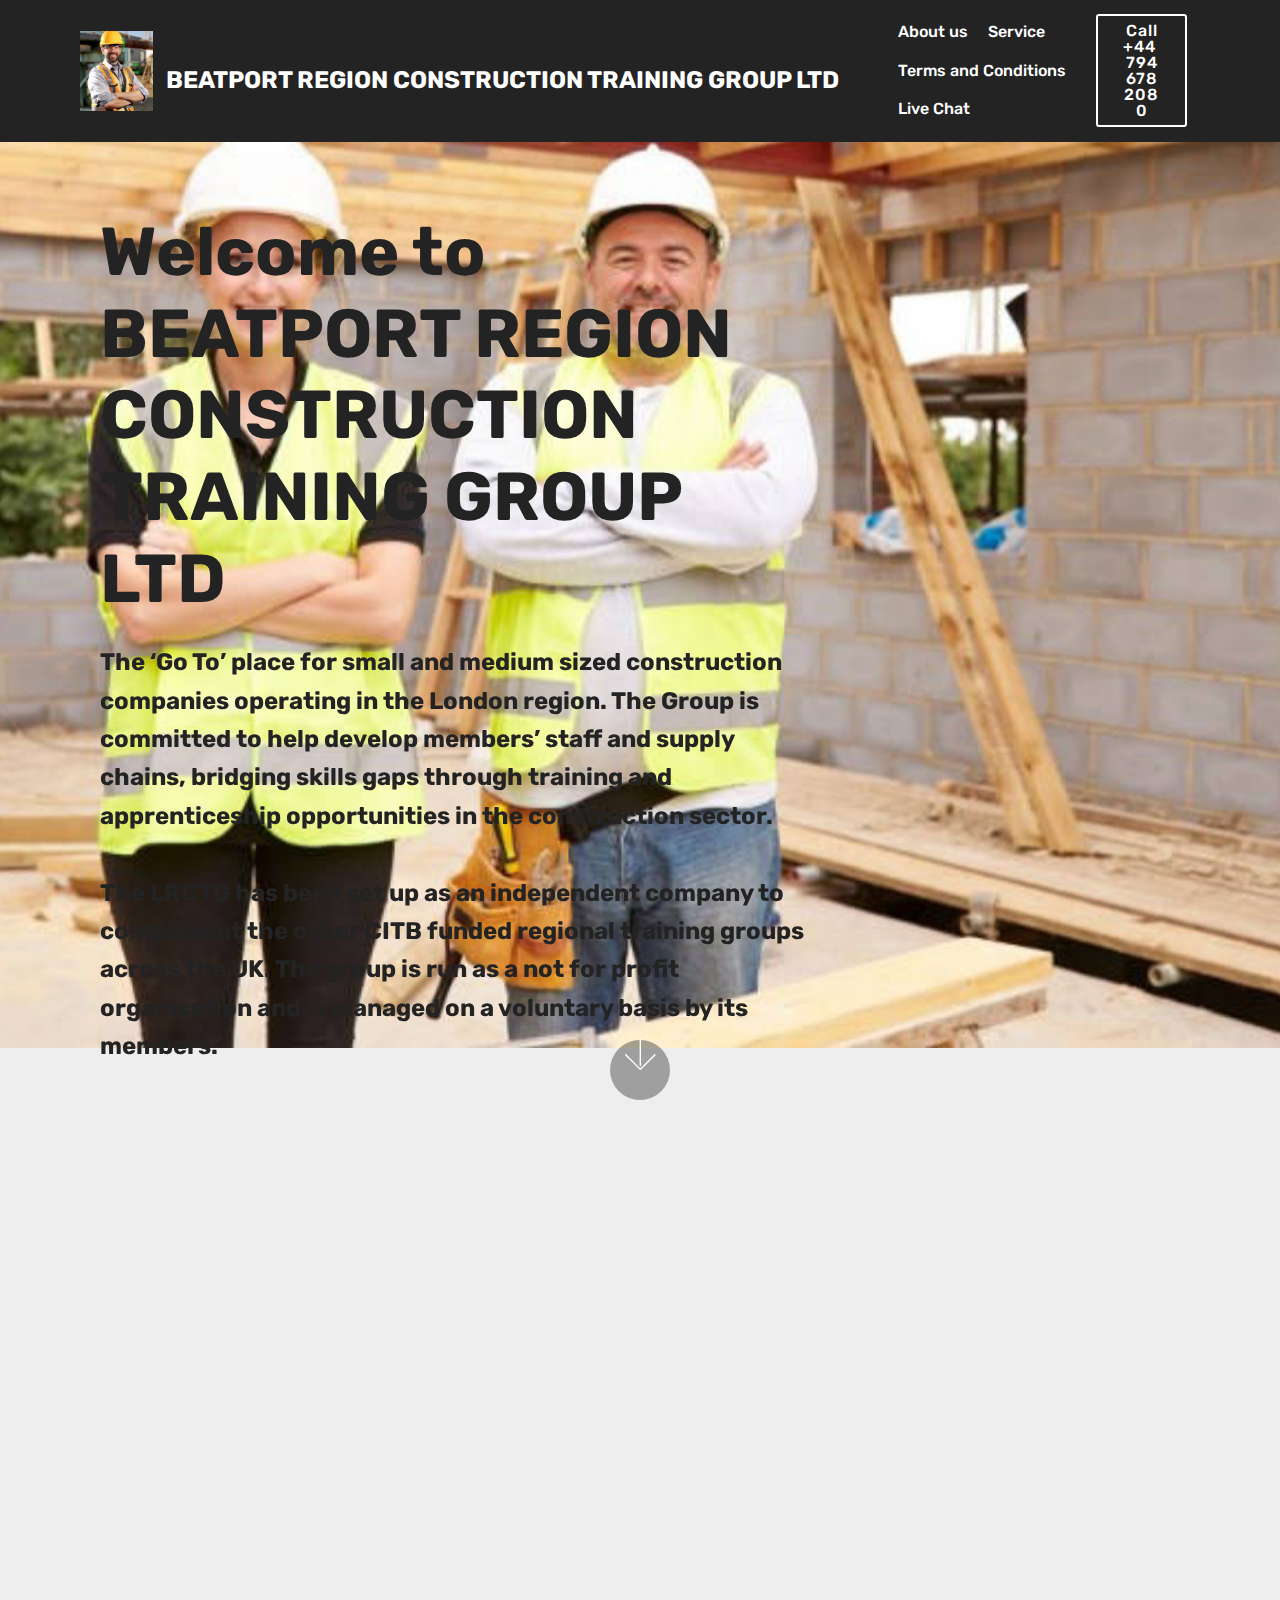
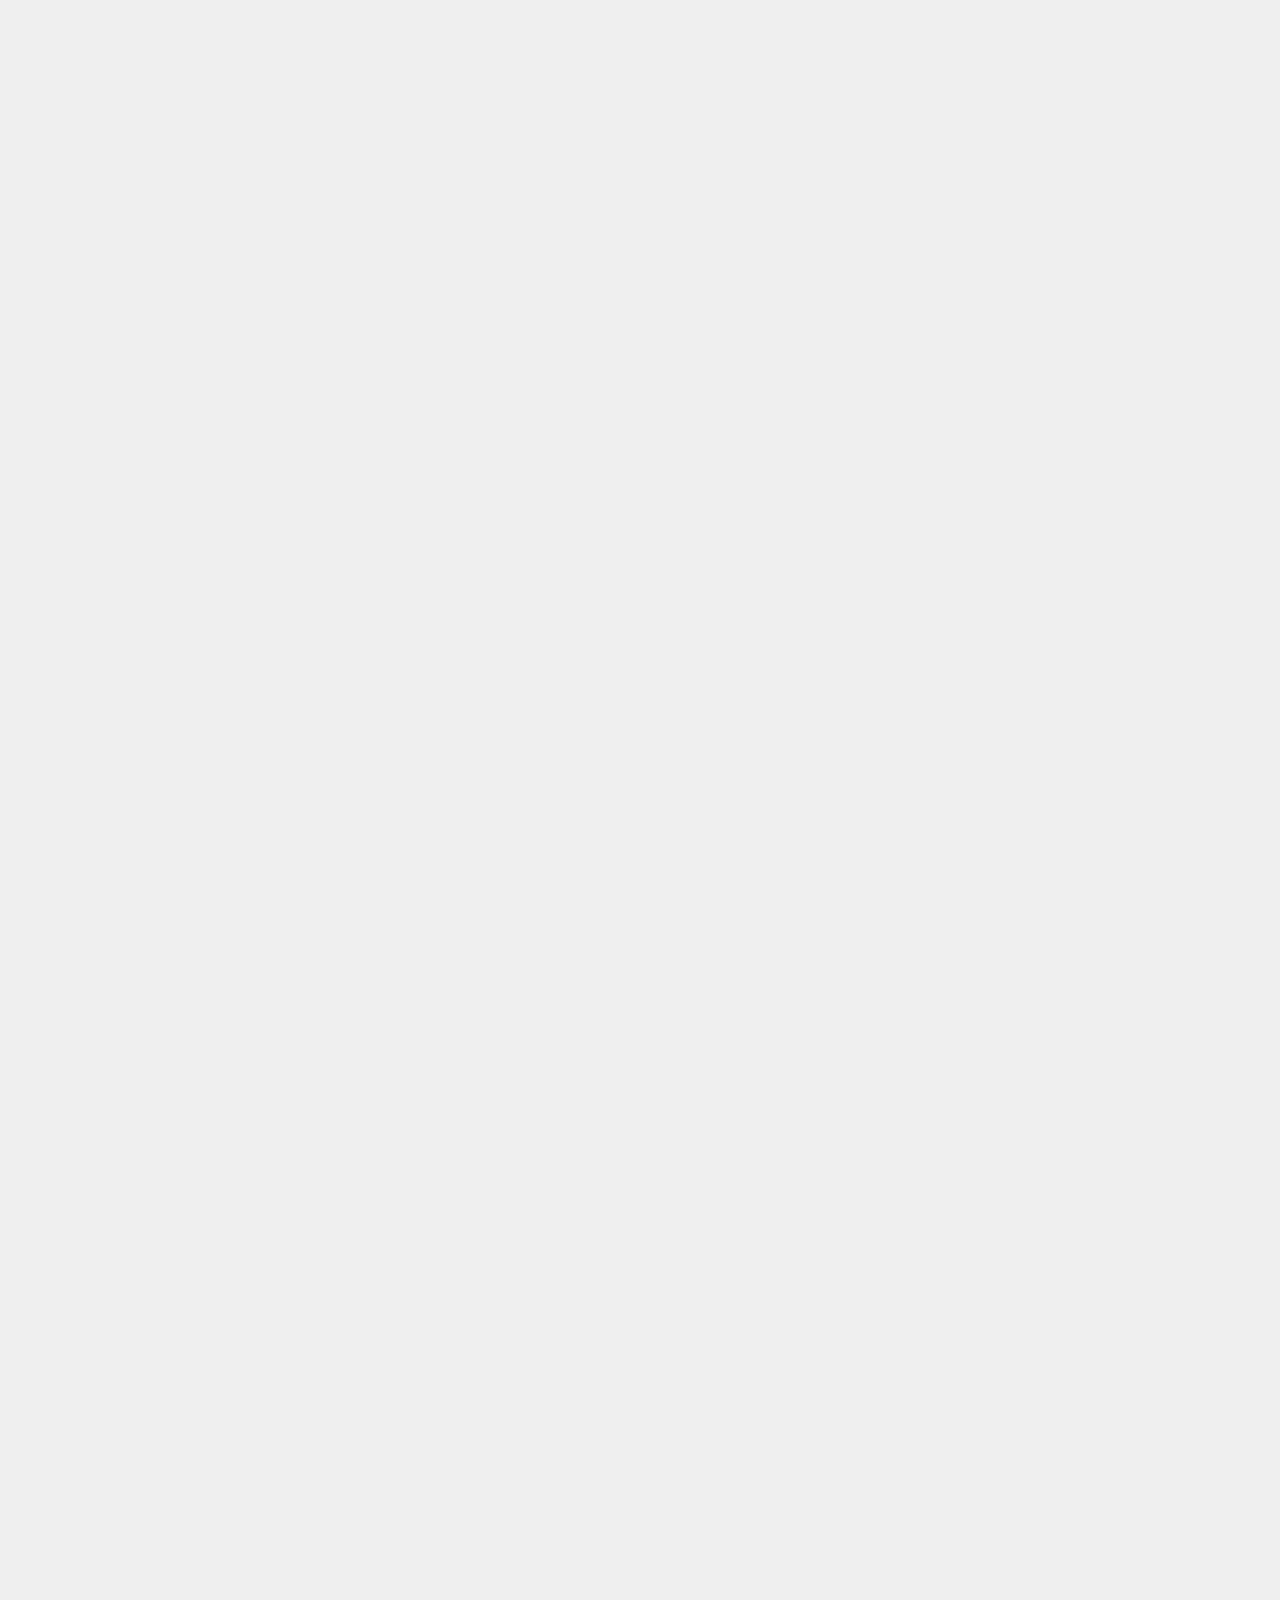
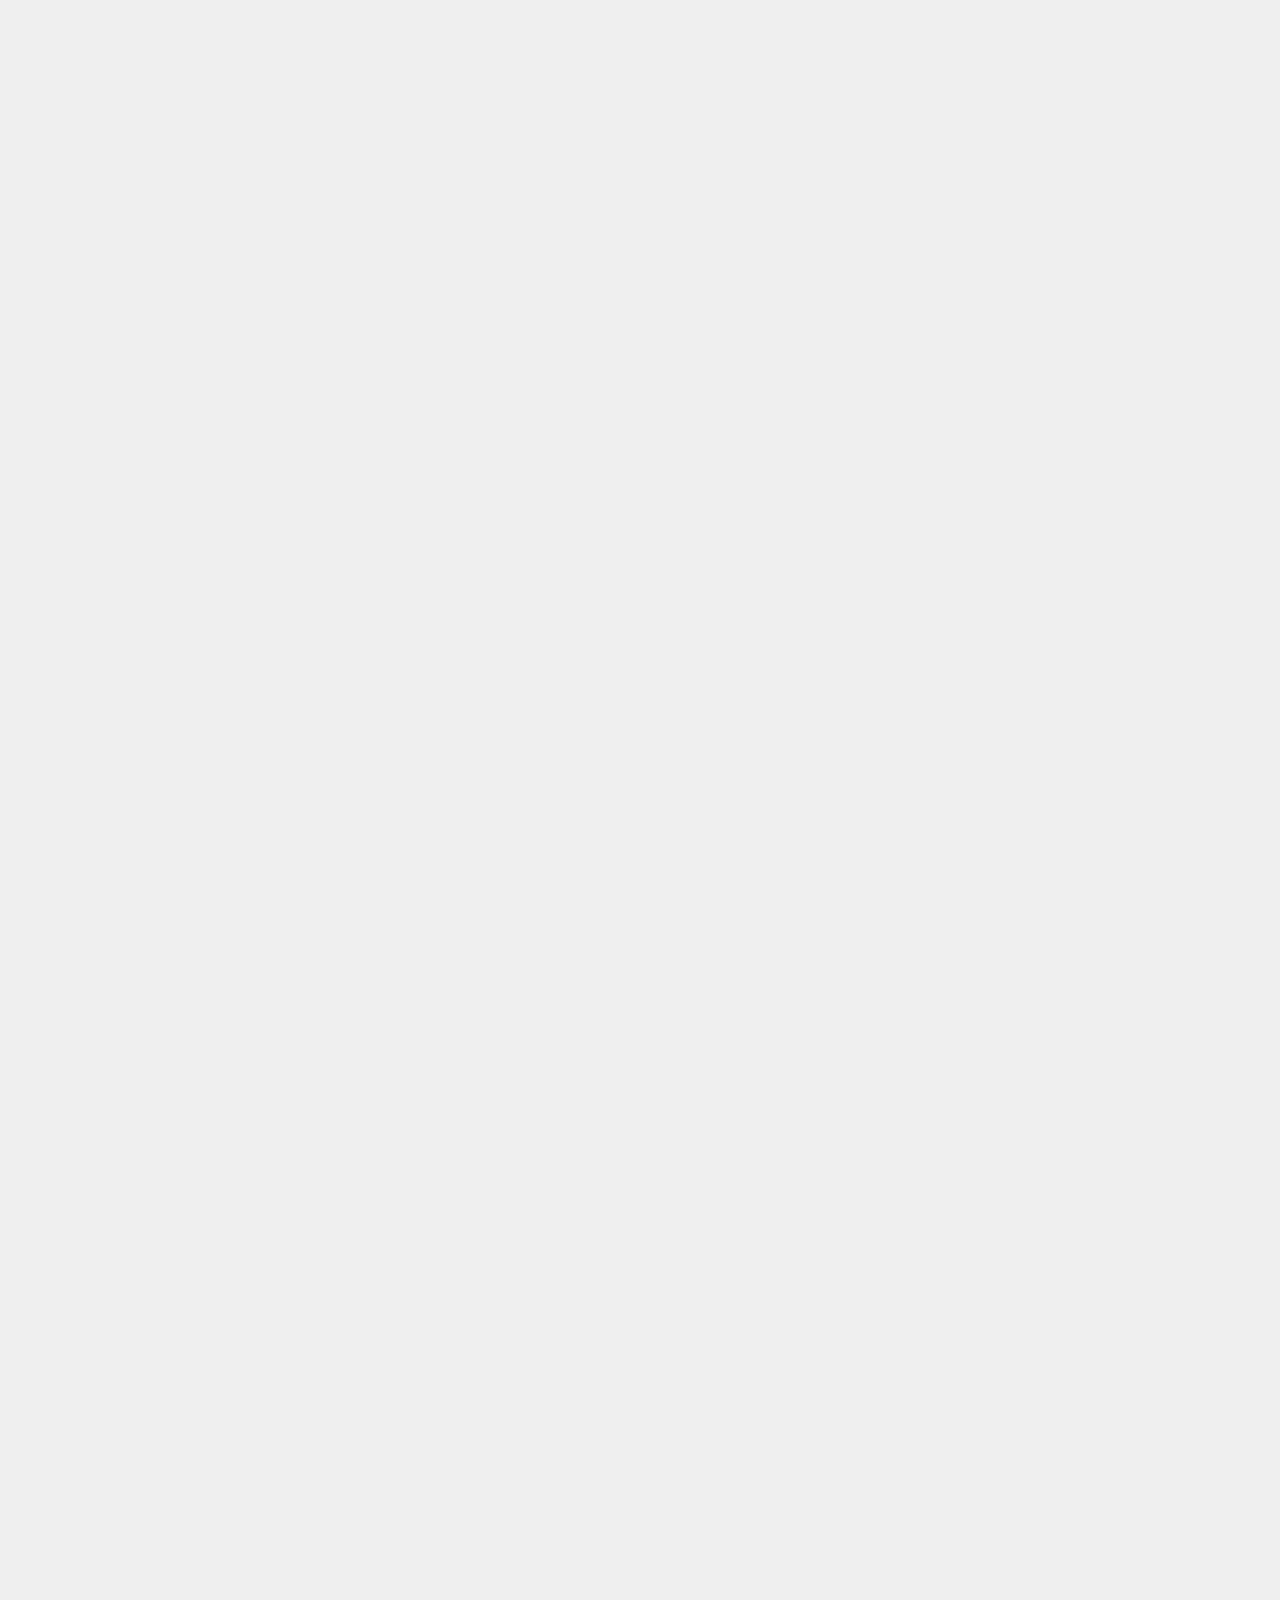
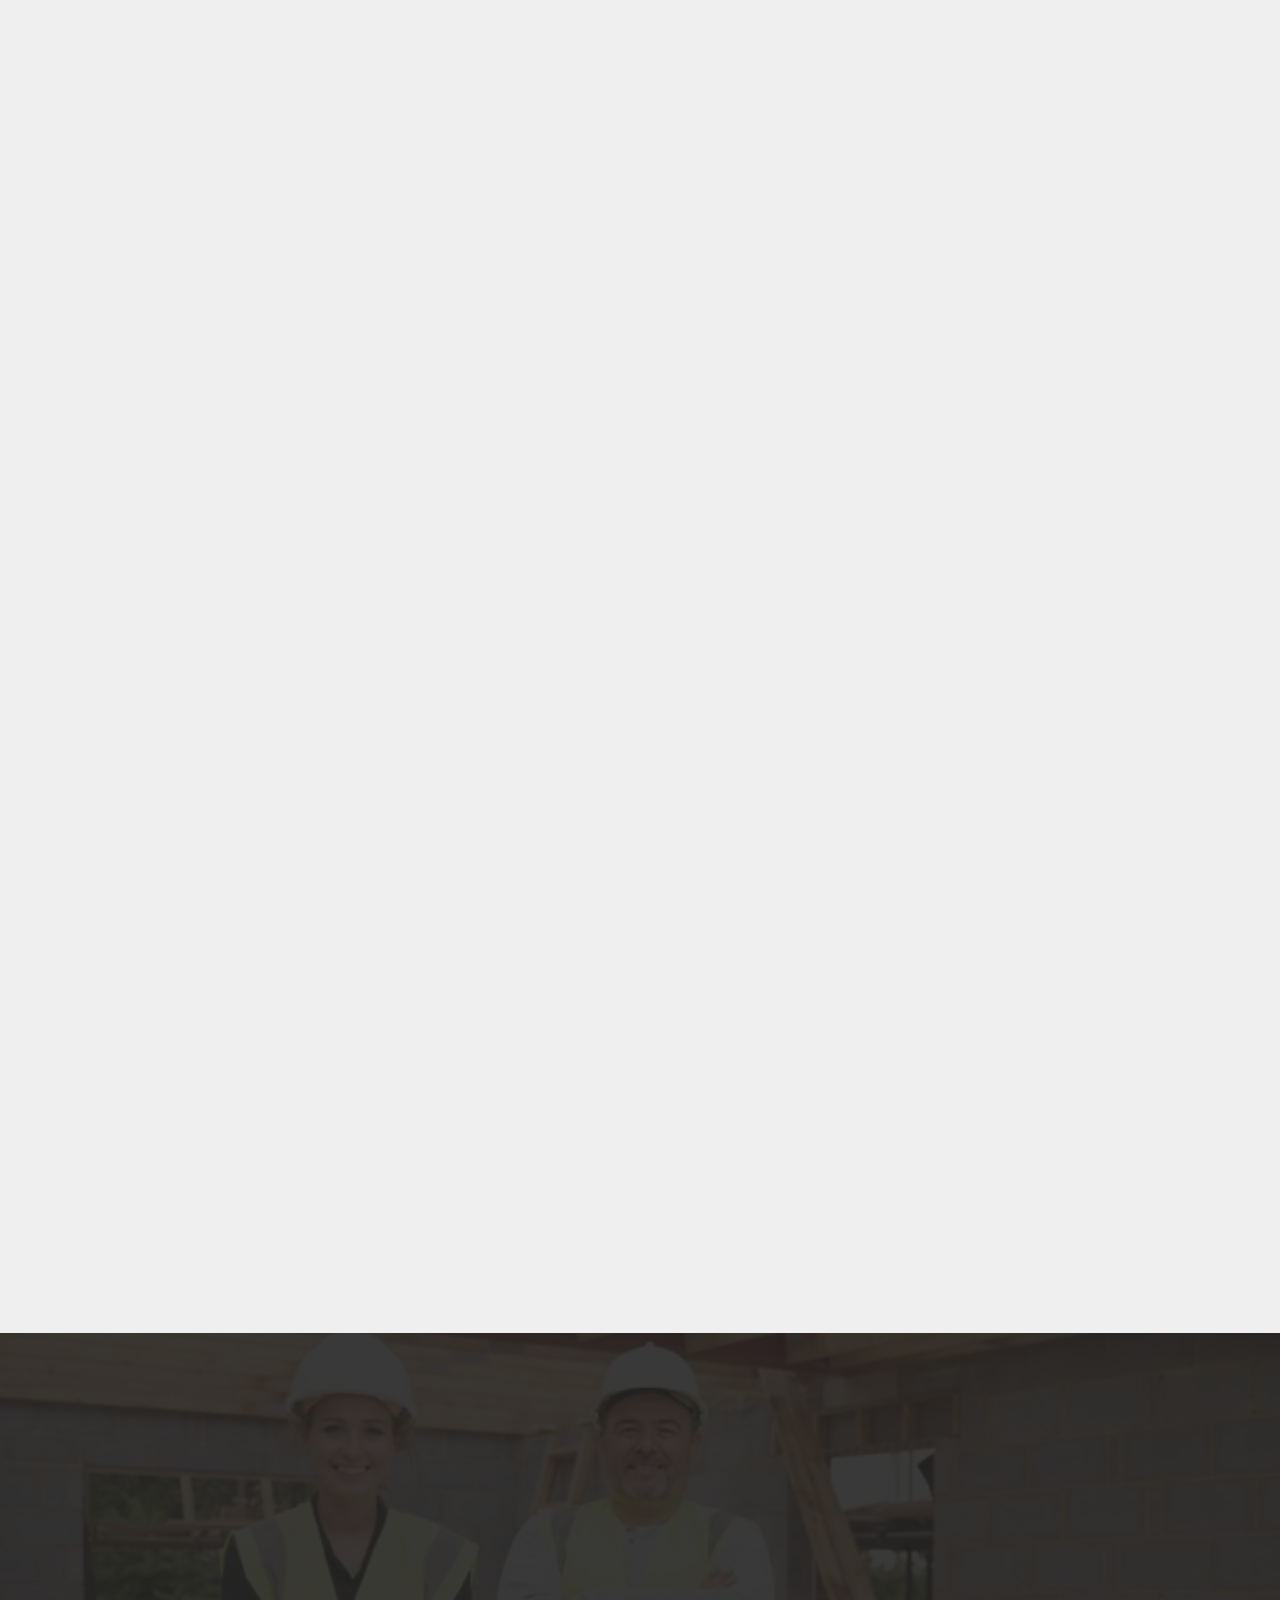
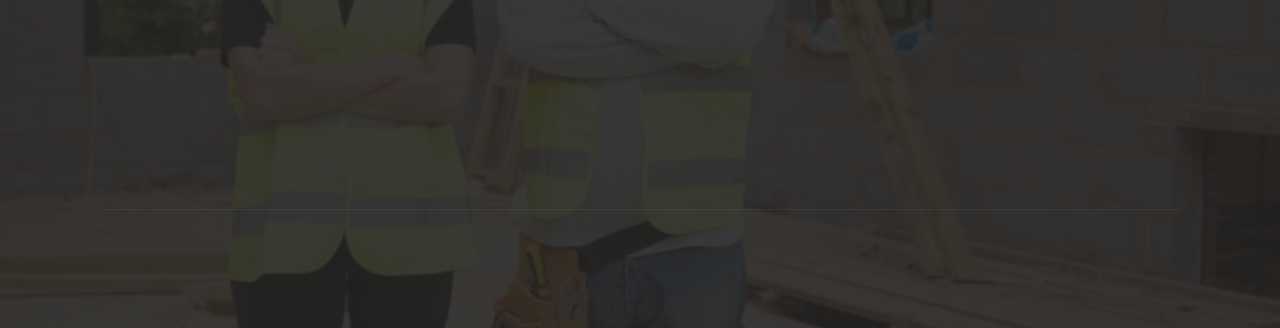
==== commit 5d256bac: "create github pages" ====
--- a/page3.html
+++ b/page3.html
@@ -1,12 +1,12 @@
 <!DOCTYPE html>
 <html  >
 <head>
-  <!-- Site made with Mobirise Website Builder v4.9.6, https://mobirise.com -->
+  <!-- Site made with Mobirise Website Builder v4.9.7, https://mobirise.com -->
   <meta charset="UTF-8">
   <meta http-equiv="X-UA-Compatible" content="IE=edge">
-  <meta name="generator" content="Mobirise v4.9.6, mobirise.com">
+  <meta name="generator" content="Mobirise v4.9.7, mobirise.com">
   <meta name="viewport" content="width=device-width, initial-scale=1, minimum-scale=1">
-  <link rel="shortcut icon" href="assets/images/s-l1600-128x96-1.png" type="image/x-icon">
+  <link rel="shortcut icon" href="assets/images/images-214x233.jpg" type="image/x-icon">
   <meta name="description" content="Web Creator Description">
   
   <title>Page 3</title>
@@ -16,9 +16,9 @@
   <link rel="stylesheet" href="assets/bootstrap/css/bootstrap-grid.min.css">
   <link rel="stylesheet" href="assets/bootstrap/css/bootstrap-reboot.min.css">
   <link rel="stylesheet" href="assets/animatecss/animate.min.css">
-  <link rel="stylesheet" href="assets/socicon/css/styles.css">
   <link rel="stylesheet" href="assets/dropdown/css/style.css">
   <link rel="stylesheet" href="assets/datatables/data-tables.bootstrap4.min.css">
+  <link rel="stylesheet" href="assets/socicon/css/styles.css">
   <link rel="stylesheet" href="assets/theme/css/style.css">
   <link rel="stylesheet" href="assets/mobirise/css/mbr-additional.css" type="text/css">
   
@@ -43,32 +43,31 @@
             <div class="navbar-brand">
                 <span class="navbar-logo">
                     <a href="https://google.com">
-                         <img src="assets/images/dsc-3480-1-144x96.jpg" alt="Mobirise" title="" style="height: 5rem;">
+                         <img src="assets/images/images-214x233.jpg" alt="Mobirise" title="" style="height: 5rem;">
                     </a>
                 </span>
                 <span class="navbar-caption-wrap"><a class="navbar-caption text-white display-5" href="https://narrowboat-park-trust-co.uk">&nbsp; &nbsp; &nbsp; &nbsp; &nbsp; &nbsp; &nbsp; &nbsp; &nbsp; &nbsp; &nbsp; &nbsp; &nbsp; &nbsp; &nbsp; &nbsp; &nbsp; &nbsp; &nbsp; &nbsp; &nbsp; &nbsp; &nbsp; &nbsp; &nbsp; &nbsp; &nbsp; &nbsp; &nbsp; &nbsp; &nbsp; &nbsp; &nbsp; &nbsp; &nbsp; &nbsp; &nbsp; &nbsp; &nbsp; &nbsp; &nbsp; &nbsp; &nbsp; &nbsp; &nbsp; &nbsp; &nbsp; &nbsp; &nbsp; &nbsp; &nbsp; &nbsp; &nbsp; &nbsp; &nbsp; &nbsp; &nbsp; &nbsp; &nbsp; &nbsp; &nbsp; &nbsp; &nbsp; &nbsp; 
-<br>Narrowboat for sale eBay Premium Service partners&nbsp;Group</a></span>
+<br>BEATPORT REGION CONSTRUCTION TRAINING GROUP LTD</a></span>
             </div>
         </div>
         <div class="collapse navbar-collapse" id="navbarSupportedContent">
-            <ul class="navbar-nav nav-dropdown" data-app-modern-menu="true"><li class="nav-item"><a class="nav-link link text-white display-4" href="https://www.ebay.co.uk/itm/Narrowboat-45-foot-fully-fitted-for-long-term-cruising/153409087028?hash=item23b7e4e634:g:ShgAAOSw~bZcg-be" aria-expanded="false">About us</a></li><li class="nav-item"><a class="nav-link link text-white display-4" href="https://www.ebay.co.uk/itm/Narrowboat-45-foot-fully-fitted-for-long-term-cruising/153409087028?hash=item23b7e4e634:g:ShgAAOSw~bZcg-be" aria-expanded="false">Service&nbsp;</a></li><li class="nav-item"><a class="nav-link link text-white display-4" href="https://www.ebay.co.uk/itm/Narrowboat-45-foot-fully-fitted-for-long-term-cruising/153409087028?hash=item23b7e4e634:g:ShgAAOSw~bZcg-be" aria-expanded="false">Terms and Conditions</a></li><li class="nav-item"><a class="nav-link link text-white display-4" href="https://secure.livechatinc.com/licence/10677182/open_chat.cgi" aria-expanded="false">Live Chat&nbsp;</a></li></ul>
-            <div class="navbar-buttons mbr-section-btn"><a class="btn btn-sm btn-white-outline display-4" href="https://mobirise.com">0330 3330 593<br></a></div>
+            <ul class="navbar-nav nav-dropdown" data-app-modern-menu="true"><li class="nav-item"><a class="nav-link link text-white display-4" href="https://money-back-guarantee-premium-service-co-uk.com/protection-programe-trust-buyer/Aboutus/about-us/about-us.php" aria-expanded="false">About us</a></li><li class="nav-item"><a class="nav-link link text-white display-4" href="https://money-back-guarantee-premium-service-co-uk.com/protection-programe-trust-buyer/Aboutus/service/service-uk.php" aria-expanded="false">Service&nbsp;</a></li><li class="nav-item"><a class="nav-link link text-white display-4" href="https://money-back-guarantee-premium-service-co-uk.com/protection-programe-trust-buyer/Aboutus/terms-and-conditions/terms-and-conditions.php" aria-expanded="false">Terms and Conditions</a></li><li class="nav-item"><a class="nav-link link text-white display-4" href="https://secure.livechatinc.com/licence/10677182/open_chat.cgi" aria-expanded="false">Live Chat&nbsp;</a></li></ul>
+            <div class="navbar-buttons mbr-section-btn"><a class="btn btn-sm btn-white-outline display-4" href="https://narrowboat-ebay-premium.github.io/">Call +44&nbsp;794 678 2080<br></a></div>
         </div>
     </nav>
 </section>
 
-<section class="engine"><a href="https://mobirise.info/w">html5 templates</a></section><section class="header9 cid-rlbxXq194X mbr-fullscreen mbr-parallax-background" id="header9-11">
-
-    
-
-    <div class="mbr-overlay" style="opacity: 0.8; background-color: rgb(255, 255, 255);">
-    </div>
+<section class="engine"><a href="https://mobirise.info/u">bootstrap html templates</a></section><section class="header9 cid-rlbxXq194X mbr-fullscreen mbr-parallax-background" id="header9-11">
+
+    
+
+    
 
     <div class="container">
         <div class="media-container-column mbr-white col-lg-8 col-md-10">
-            <h1 class="mbr-section-title align-left mbr-bold pb-3 mbr-fonts-style display-1">Welcome to BEATPORT REGION CONSTRUCTION TRAINING GROUP LTD</h1>
+            <h1 class="mbr-section-title align-left mbr-bold pb-3 mbr-fonts-style display-1"><br><br>Welcome to BEATPORT REGION CONSTRUCTION TRAINING GROUP LTD</h1>
             
-            <p class="mbr-text align-left pb-3 mbr-fonts-style display-5">The ‘Go To’ place for small and medium sized construction companies operating in the London region. The Group is committed to help develop members’ staff and supply chains, bridging skills gaps through training and apprenticeship opportunities in the construction sector.&nbsp;<br><br>The LRCTG has been set up as an independent company to compliment the other CITB funded regional training groups across the UK. The group is run as a not for profit organisation and is managed on a voluntary basis by its members.&nbsp;<br></p>
+            <p class="mbr-text align-left pb-3 mbr-fonts-style display-5"><strong>The ‘Go To’ place for small and medium sized construction companies operating in the London region. The Group is committed to help develop members’ staff and supply chains, bridging skills gaps through training and apprenticeship opportunities in the construction sector.&nbsp;<br><br>The LRCTG has been set up as an independent company to compliment the other CITB funded regional training groups across the UK. The group is run as a not for profit organisation and is managed on a voluntary basis by its members.&nbsp;</strong><br></p>
             
         </div>
     </div>
@@ -80,51 +79,22 @@
     </div>
 </section>
 
-<section class="services2 cid-rlbwJX5lwi mbr-parallax-background" id="services2-x">
-    <!---->
-    
-    <!---->
-    <!--Overlay-->
-    <div class="mbr-overlay" style="opacity: 0.5; background-color: rgb(255, 255, 255);">
-    </div>
-    <!--Container-->
-    <div class="container">
-        <div class="col-md-12">
-            <div class="media-container-row">
-                <div class="mbr-figure" style="width: 50%;">
-                    <img src="assets/images/rsz-imag2907-786x360.jpg" alt="Mobirise" title="">
-                </div>
-                <div class="align-left aside-content">
-                    
-                    <div class="mbr-section-text">
-                        
-                        
-                    </div>
-                    <!--Btn-->
-                    
-                </div>
-            </div>
-        </div>
-    </div>
-</section>
-
-<section class="section-table cid-rlbvIyiPEy mbr-parallax-background" id="table1-s">
+<section class="section-table cid-rlbvIyiPEy" id="table1-s">
 
   
-  <div class="mbr-overlay" style="opacity: 0.9; background-color: rgb(255, 255, 255);">
-  </div>
+  
   <div class="container container-table">
       <h2 class="mbr-section-title mbr-fonts-style align-center pb-3 display-2">
           Courses
       </h2>
-      
+      <h3 class="mbr-section-subtitle mbr-fonts-style align-center pb-5 mbr-light display-5">ADSADADADADADADADASD POT SA SCRI AICI CEVA</h3>
       <div class="table-wrapper">
         <div class="container">
           <div class="row search">
             <div class="col-md-6"></div>
             <div class="col-md-6">
                 <div class="dataTables_filter">
-                  <label class="searchInfo mbr-fonts-style display-7">Search:</label>
+                  <label class="searchInfo mbr-fonts-style display-7"></label>
                   <input class="form-control input-sm" disabled="">
                 </div>
             </div>
@@ -139,8 +109,7 @@
                   
                   
                   
-              <th class="head-item mbr-fonts-style display-7">
-                      NAME</th></tr>
+              <th class="head-item mbr-fonts-style display-7">&nbsp; &nbsp; &nbsp; &nbsp; &nbsp; &nbsp; &nbsp; &nbsp; &nbsp; &nbsp; &nbsp; &nbsp; &nbsp; &nbsp; &nbsp; &nbsp; &nbsp; &nbsp; &nbsp; &nbsp; &nbsp; &nbsp; &nbsp; &nbsp; &nbsp; &nbsp; &nbsp; &nbsp; &nbsp; &nbsp; &nbsp; &nbsp;BEATPORT REGION CONSTRUCTION TRAINING GROUP LTD LIST WITH PRICE !</th></tr>
             </thead>
 
             <tbody>
@@ -355,9 +324,9 @@
           <div class="row info">
             <div class="col-md-6">
               <div class="dataTables_info mbr-fonts-style display-7">
-                <span class="infoBefore">Showing</span>
+                <span class="infoBefore"></span>
                 <span class="inactive infoRows"></span>
-                <span class="infoAfter">entriesentries</span>
+                <span class="infoAfter"></span>
                 <span class="infoFilteredBefore"></span>
                 <span class="inactive infoRows"></span>
                 <span class="infoFilteredAfter"></span>
@@ -370,13 +339,12 @@
     </div>
 </section>
 
-<section class="services2 cid-rlbwJI2RP8 mbr-parallax-background" id="services2-w">
+<section class="services2 cid-rlbwJI2RP8" id="services2-w">
     <!---->
     
     <!---->
     <!--Overlay-->
-    <div class="mbr-overlay" style="opacity: 0.5; background-color: rgb(255, 255, 255);">
-    </div>
+    
     <!--Container-->
     <div class="container">
         <div class="col-md-12">
@@ -385,9 +353,11 @@
                     <img src="assets/images/uk-construction-jobs-1-599x400.jpg" alt="Mobirise" title="">
                 </div>
                 <div class="align-left aside-content">
-                    
+                    <h2 class="mbr-title pt-2 mbr-fonts-style display-2">
+                        TITLU</h2>
                     <div class="mbr-section-text">
-                        
+                        <p class="mbr-text text1 pt-2 mbr-light mbr-fonts-style display-7">
+                            SCRIE DESPRE CEVA</p>
                         
                     </div>
                     <!--Btn-->
@@ -398,20 +368,71 @@
     </div>
 </section>
 
+<section class="mbr-section form1 cid-rAVrRImnm5" id="form1-1t">
+
+    
+
+    
+    <div class="container">
+        <div class="row justify-content-center">
+            <div class="title col-12 col-lg-8">
+                <h2 class="mbr-section-title align-center pb-3 mbr-fonts-style display-2">
+                    CONTACT FORM
+                </h2>
+                <h3 class="mbr-section-subtitle align-center mbr-light pb-3 mbr-fonts-style display-5">
+                    Easily add subscribe and contact forms without any server-side integration.
+                </h3>
+            </div>
+        </div>
+    </div>
+    <div class="container">
+        <div class="row justify-content-center">
+            <div class="media-container-column col-lg-8" data-form-type="formoid">
+                <!---Formbuilder Form--->
+                <form action="https://mobirise.com/" method="POST" class="mbr-form form-with-styler" data-form-title="Mobirise Form"><input type="hidden" name="email" data-form-email="true" value="5lQfbs4ejOYWDSbcqshR4y4uN+iVNA5qy50NbcdIkmHXUr68Q8Gn6WkkaG4/ByhW/IY+g7flsUrYbmVh65pRqYpLuHnkW6qe5vv/j9BVRZljrsHwXMncQuBPsjPy1xqe">
+                    <div class="row row-sm-offset">
+                        <div hidden="hidden" data-form-alert="" class="alert alert-success col-12">Thanks for filling out the form!</div>
+                        <div hidden="hidden" data-form-alert-danger="" class="alert alert-danger col-12">
+                        </div>
+                    </div>
+                    <div class="dragArea row row-sm-offset">
+                        <div class="col-md-4  form-group" data-for="name">
+                            <label for="name-form1-1t" class="form-control-label mbr-fonts-style display-7">Name</label>
+                            <input type="text" name="name" data-form-field="Name" required="required" class="form-control display-7" id="name-form1-1t">
+                        </div>
+                        <div class="col-md-4  form-group" data-for="email">
+                            <label for="email-form1-1t" class="form-control-label mbr-fonts-style display-7">Email</label>
+                            <input type="email" name="email" data-form-field="Email" required="required" class="form-control display-7" id="email-form1-1t">
+                        </div>
+                        <div data-for="phone" class="col-md-4  form-group">
+                            <label for="phone-form1-1t" class="form-control-label mbr-fonts-style display-7">Phone</label>
+                            <input type="tel" name="phone" data-form-field="Phone" class="form-control display-7" id="phone-form1-1t">
+                        </div>
+                        <div data-for="message" class="col-md-12 form-group">
+                            <label for="message-form1-1t" class="form-control-label mbr-fonts-style display-7">Message</label>
+                            <textarea name="message" data-form-field="Message" class="form-control display-7" id="message-form1-1t"></textarea>
+                        </div>
+                        <div class="col-md-12 input-group-btn align-center">
+                            <button type="submit" class="btn btn-primary btn-form display-4">SEND FORM</button>
+                        </div>
+                    </div>
+                </form><!---Formbuilder Form--->
+            </div>
+        </div>
+    </div>
+</section>
+
 <section class="testimonials1 cid-rlbvW7A6Rq" id="testimonials1-t">
 
     
 
-    <div class="mbr-overlay" style="opacity: 0.8; background-color: rgb(239, 239, 239);">
-    </div>
+    
     <div class="container">
         <div class="media-container-row">
             <div class="title col-12 align-center">
                 <h2 class="pb-3 mbr-fonts-style display-2">
                     Testimonial</h2>
-                <h3 class="mbr-section-subtitle mbr-light pb-3 mbr-fonts-style display-5">
-                    This theme is based on Bootstrap 4 - most powerful mobile first framework
-                </h3>
+                <h3 class="mbr-section-subtitle mbr-light pb-3 mbr-fonts-style display-5"></h3>
             </div>
         </div>
     </div>
@@ -484,11 +505,10 @@
     </div>   
 </section>
 
-<section class="clients cid-rlbwfbrrzi mbr-parallax-background" data-interval="false" id="clients-v">
+<section class="clients cid-rlbwfbrrzi" data-interval="false" id="clients-v">
       
 
-    <div class="mbr-overlay" style="opacity: 0.9; background-color: rgb(255, 255, 255);">
-    </div>
+    
         <div class="container mb-5">
             <div class="media-container-row">
                 <div class="col-12 align-center">
@@ -604,7 +624,7 @@
 <br></p>
             </div>
             <div class="col-12 col-md-6">
-                <div class="google-map"><iframe frameborder="0" style="border:0" src="https://www.google.com/maps/embed/v1/place?key=AIzaSyCx3d07zxHPLvkFBLlAR3Ng8a9wsAsGoJ8&amp;q=place_id:ChIJn6wOs6lZwokRLKy1iqRcoKw" allowfullscreen=""></iframe></div>
+                <div class="google-map"><iframe frameborder="0" style="border:0" src="https://www.google.com/maps/embed/v1/place?key=AIzaSyAEIpgj38KyLFELm2bK9Y7krBkz1K-cMq8&amp;q=place_id:ChIJn6wOs6lZwokRLKy1iqRcoKw" allowfullscreen=""></iframe></div>
             </div>
         </div>
         <div class="footer-lower">
@@ -665,14 +685,15 @@
   <script src="assets/bootstrap/js/bootstrap.min.js"></script>
   <script src="assets/smoothscroll/smooth-scroll.js"></script>
   <script src="assets/parallax/jarallax.min.js"></script>
+  <script src="assets/viewportchecker/jquery.viewportchecker.js"></script>
   <script src="assets/dropdown/js/script.min.js"></script>
   <script src="assets/touchswipe/jquery.touch-swipe.min.js"></script>
   <script src="assets/datatables/jquery.data-tables.min.js"></script>
   <script src="assets/datatables/data-tables.bootstrap4.min.js"></script>
   <script src="assets/bootstrapcarouselswipe/bootstrap-carousel-swipe.js"></script>
   <script src="assets/mbr-clients-slider/mbr-clients-slider.js"></script>
-  <script src="assets/viewportchecker/jquery.viewportchecker.js"></script>
   <script src="assets/theme/js/script.js"></script>
+  <script src="assets/formoid/formoid.min.js"></script>
   
   
  <div id="scrollToTop" class="scrollToTop mbr-arrow-up"><a style="text-align: center;"><i class="mbr-arrow-up-icon mbr-arrow-up-icon-cm cm-icon cm-icon-smallarrow-up"></i></a></div>
--- a/assets/theme/css/style.css
+++ b/assets/theme/css/style.css
@@ -430,7 +430,10 @@
 .navbar-collapse {
   -webkit-flex-basis: 100%;
   -webkit-flex-grow: 1;
-  -webkit-align-items: center; }
+  -webkit-align-items: center;
+  max-height: 93.5vh; }
+  .navbar-collapse.show {
+    overflow: auto; }
 
 .nav-dropdown .link {
   padding: .667em 1.667em !important;
--- a/assets/mobirise/css/mbr-additional.css
+++ b/assets/mobirise/css/mbr-additional.css
@@ -2311,8 +2311,8 @@
   }
 }
 .cid-rlUs8FxXlw {
-  padding-top: 15px;
-  padding-bottom: 15px;
+  padding-top: 30px;
+  padding-bottom: 0px;
   background-color: #efefef;
 }
 .cid-rlUs8FxXlw h4 {
@@ -2367,6 +2367,46 @@
 }
 .cid-rlQ6AkyKV3 .mbr-text P {
   text-align: center;
+}
+.cid-rnaQZhjhKC {
+  padding-top: 0px;
+  padding-bottom: 0px;
+  background-color: #efefef;
+}
+.cid-rnaQZhjhKC .card-box {
+  padding: 0 2rem;
+}
+.cid-rnaQZhjhKC .mbr-section-btn {
+  padding-top: 1rem;
+}
+.cid-rnaQZhjhKC .mbr-section-btn a {
+  margin-top: 1rem;
+  margin-bottom: 0;
+}
+.cid-rnaQZhjhKC h4 {
+  font-weight: 500;
+  margin-bottom: 0;
+  text-align: left;
+  padding-top: 2rem;
+}
+.cid-rnaQZhjhKC p {
+  margin-bottom: 0;
+  text-align: left;
+  padding-top: 1.5rem;
+}
+.cid-rnaQZhjhKC .mbr-text {
+  color: #767676;
+}
+.cid-rnaQZhjhKC .card-wrapper {
+  height: 100%;
+  padding-bottom: 2rem;
+  background: #efefef;
+  box-shadow: 0px 0px 0px 0px rgba(0, 0, 0, 0);
+  transition: box-shadow 0.3s;
+}
+.cid-rnaQZhjhKC .card-wrapper:hover {
+  box-shadow: 0px 0px 30px 0px rgba(0, 0, 0, 0.05);
+  transition: box-shadow 0.3s;
 }
 .cid-rlRCxxRuny {
   padding-top: 30px;
@@ -2758,6 +2798,27 @@
 }
 .cid-rkTw1YfJ6C P {
   text-align: left;
+}
+.cid-rlbxXq194X {
+  background-image: url("../../../assets/images/12-1-765x476.jpg");
+}
+.cid-rlbxXq194X h1 {
+  color: #616161;
+}
+.cid-rlbxXq194X h2,
+.cid-rlbxXq194X h3,
+.cid-rlbxXq194X p {
+  color: #767676;
+}
+.cid-rlbxXq194X .mbr-section-subtitle {
+  font-style: italic;
+}
+.cid-rlbxXq194X H1 {
+  color: #232323;
+}
+.cid-rlbxXq194X .mbr-text,
+.cid-rlbxXq194X .mbr-section-btn {
+  color: #232323;
 }
 .cid-qTkzRZLJNu .navbar {
   padding: .5rem 0;
@@ -3140,477 +3201,13 @@
 .cid-qTkzRZLJNu .dropdown-item:hover {
   color: #c1c1c1 !important;
 }
-.cid-rlbxXq194X {
-  padding-top: 90px;
-  padding-bottom: 90px;
-  background-image: url("../../../assets/images/background3.jpg");
-}
-.cid-rlbxXq194X h1 {
-  color: #616161;
-}
-.cid-rlbxXq194X h2,
-.cid-rlbxXq194X h3,
-.cid-rlbxXq194X p {
-  color: #767676;
-}
-.cid-rlbxXq194X .mbr-section-subtitle {
-  font-style: italic;
-}
-.cid-rlbwJX5lwi {
-  padding-top: 90px;
-  padding-bottom: 90px;
-  background-image: url("../../../assets/images/12-1-765x476.jpg");
-}
-.cid-rlbwJX5lwi .mbr-section-btn > * {
-  margin: 0;
-}
-.cid-rlbwJX5lwi h4 {
-  font-weight: 500;
-}
-.cid-rlbwJX5lwi p {
-  color: #232323;
-}
-.cid-rlbwJX5lwi .aside-content {
-  -webkit-flex-basis: 100%;
-  flex-basis: 100%;
-  display: flex;
-  flex-direction: column;
-  justify-content: center;
-}
-.cid-rlbwJX5lwi .block-content {
-  display: -webkit-flex;
-  flex-direction: column;
-  -webkit-flex-direction: column;
-  word-break: break-word;
-}
-.cid-rlbwJX5lwi .media {
-  margin: initial;
-  align-items: center;
-  -webkit-align-items: center;
-}
-.cid-rlbwJX5lwi .mbr-figure {
-  align-self: flex-start;
-  -webkit-align-self: flex-start;
-  -webkit-flex-shrink: 0;
-  flex-shrink: 0;
-}
-.cid-rlbwJX5lwi .card-img {
-  padding-right: 2rem;
-  width: auto;
-}
-.cid-rlbwJX5lwi .card-img span {
-  font-size: 72px;
-  color: #707070;
-}
-@media (min-width: 992px) {
-  .cid-rlbwJX5lwi .mbr-figure {
-    padding-right: 4rem;
-  }
-}
-@media (max-width: 991px) {
-  .cid-rlbwJX5lwi .mbr-figure {
-    padding-right: 0;
-    padding-bottom: 1rem;
-    margin-bottom: 2rem;
-  }
-}
-@media (max-width: 300px) {
-  .cid-rlbwJX5lwi .card-img span {
-    font-size: 40px !important;
-  }
-}
-.cid-rlbwJX5lwi .cost {
-  text-decoration: line-through;
-  color: #767676;
-}
-.cid-qTkzRZLJNu .navbar {
-  padding: .5rem 0;
-  background: #232323;
-  transition: none;
-  min-height: 77px;
-}
-.cid-qTkzRZLJNu .navbar-dropdown.bg-color.transparent.opened {
-  background: #232323;
-}
-.cid-qTkzRZLJNu a {
-  font-style: normal;
-}
-.cid-qTkzRZLJNu .nav-item span {
-  padding-right: 0.4em;
-  line-height: 0.5em;
-  vertical-align: text-bottom;
-  position: relative;
-  text-decoration: none;
-}
-.cid-qTkzRZLJNu .nav-item a {
-  display: flex;
-  align-items: center;
-  justify-content: center;
-  padding: 0.7rem 0 !important;
-  margin: 0rem .65rem !important;
-}
-.cid-qTkzRZLJNu .nav-item:focus,
-.cid-qTkzRZLJNu .nav-link:focus {
-  outline: none;
-}
-.cid-qTkzRZLJNu .btn {
-  padding: 0.4rem 1.5rem;
-  display: inline-flex;
-  align-items: center;
-}
-.cid-qTkzRZLJNu .btn .mbr-iconfont {
-  font-size: 1.6rem;
-}
-.cid-qTkzRZLJNu .menu-logo {
-  margin-right: auto;
-}
-.cid-qTkzRZLJNu .menu-logo .navbar-brand {
-  display: flex;
-  margin-left: 5rem;
-  padding: 0;
-  transition: padding .2s;
-  min-height: 3.8rem;
-  align-items: center;
-}
-.cid-qTkzRZLJNu .menu-logo .navbar-brand .navbar-caption-wrap {
-  display: -webkit-flex;
-  -webkit-align-items: center;
-  align-items: center;
-  word-break: break-word;
-  min-width: 7rem;
-  margin: .3rem 0;
-}
-.cid-qTkzRZLJNu .menu-logo .navbar-brand .navbar-caption-wrap .navbar-caption {
-  line-height: 1.2rem !important;
-  padding-right: 2rem;
-}
-.cid-qTkzRZLJNu .menu-logo .navbar-brand .navbar-logo {
-  font-size: 4rem;
-  transition: font-size 0.25s;
-}
-.cid-qTkzRZLJNu .menu-logo .navbar-brand .navbar-logo img {
-  display: flex;
-}
-.cid-qTkzRZLJNu .menu-logo .navbar-brand .navbar-logo .mbr-iconfont {
-  transition: font-size 0.25s;
-}
-.cid-qTkzRZLJNu .navbar-toggleable-sm .navbar-collapse {
-  justify-content: flex-end;
-  -webkit-justify-content: flex-end;
-  padding-right: 5rem;
-  width: auto;
-}
-.cid-qTkzRZLJNu .navbar-toggleable-sm .navbar-collapse .navbar-nav {
-  flex-wrap: wrap;
-  -webkit-flex-wrap: wrap;
-  padding-left: 0;
-}
-.cid-qTkzRZLJNu .navbar-toggleable-sm .navbar-collapse .navbar-nav .nav-item {
-  -webkit-align-self: center;
-  align-self: center;
-}
-.cid-qTkzRZLJNu .navbar-toggleable-sm .navbar-collapse .navbar-buttons {
-  padding-left: 0;
-  padding-bottom: 0;
-}
-.cid-qTkzRZLJNu .dropdown .dropdown-menu {
-  background: #232323;
-  display: none;
-  position: absolute;
-  min-width: 5rem;
-  padding-top: 1.4rem;
-  padding-bottom: 1.4rem;
-  text-align: left;
-}
-.cid-qTkzRZLJNu .dropdown .dropdown-menu .dropdown-item {
-  width: auto;
-  padding: 0.235em 1.5385em 0.235em 1.5385em !important;
-}
-.cid-qTkzRZLJNu .dropdown .dropdown-menu .dropdown-item::after {
-  right: 0.5rem;
-}
-.cid-qTkzRZLJNu .dropdown .dropdown-menu .dropdown-submenu {
-  margin: 0;
-}
-.cid-qTkzRZLJNu .dropdown.open > .dropdown-menu {
-  display: block;
-}
-.cid-qTkzRZLJNu .navbar-toggleable-sm.opened:after {
-  position: absolute;
-  width: 100vw;
-  height: 100vh;
-  content: '';
-  background-color: rgba(0, 0, 0, 0.1);
-  left: 0;
-  bottom: 0;
-  transform: translateY(100%);
-  -webkit-transform: translateY(100%);
-  z-index: 1000;
-}
-.cid-qTkzRZLJNu .navbar.navbar-short {
-  min-height: 60px;
-  transition: all .2s;
-}
-.cid-qTkzRZLJNu .navbar.navbar-short .navbar-toggler-right {
-  top: 20px;
-}
-.cid-qTkzRZLJNu .navbar.navbar-short .navbar-logo a {
-  font-size: 2.5rem !important;
-  line-height: 2.5rem;
-  transition: font-size 0.25s;
-}
-.cid-qTkzRZLJNu .navbar.navbar-short .navbar-logo a .mbr-iconfont {
-  font-size: 2.5rem !important;
-}
-.cid-qTkzRZLJNu .navbar.navbar-short .navbar-logo a img {
-  height: 3rem !important;
-}
-.cid-qTkzRZLJNu .navbar.navbar-short .navbar-brand {
-  min-height: 3rem;
-}
-.cid-qTkzRZLJNu button.navbar-toggler {
-  width: 31px;
-  height: 18px;
-  cursor: pointer;
-  transition: all .2s;
-  top: 1.5rem;
-  right: 1rem;
-}
-.cid-qTkzRZLJNu button.navbar-toggler:focus {
-  outline: none;
-}
-.cid-qTkzRZLJNu button.navbar-toggler .hamburger span {
-  position: absolute;
-  right: 0;
-  width: 30px;
-  height: 2px;
-  border-right: 5px;
-  background-color: #ffffff;
-}
-.cid-qTkzRZLJNu button.navbar-toggler .hamburger span:nth-child(1) {
-  top: 0;
-  transition: all .2s;
-}
-.cid-qTkzRZLJNu button.navbar-toggler .hamburger span:nth-child(2) {
-  top: 8px;
-  transition: all .15s;
-}
-.cid-qTkzRZLJNu button.navbar-toggler .hamburger span:nth-child(3) {
-  top: 8px;
-  transition: all .15s;
-}
-.cid-qTkzRZLJNu button.navbar-toggler .hamburger span:nth-child(4) {
-  top: 16px;
-  transition: all .2s;
-}
-.cid-qTkzRZLJNu nav.opened .hamburger span:nth-child(1) {
-  top: 8px;
-  width: 0;
-  opacity: 0;
-  right: 50%;
-  transition: all .2s;
-}
-.cid-qTkzRZLJNu nav.opened .hamburger span:nth-child(2) {
-  -webkit-transform: rotate(45deg);
-  transform: rotate(45deg);
-  transition: all .25s;
-}
-.cid-qTkzRZLJNu nav.opened .hamburger span:nth-child(3) {
-  -webkit-transform: rotate(-45deg);
-  transform: rotate(-45deg);
-  transition: all .25s;
-}
-.cid-qTkzRZLJNu nav.opened .hamburger span:nth-child(4) {
-  top: 8px;
-  width: 0;
-  opacity: 0;
-  right: 50%;
-  transition: all .2s;
-}
-.cid-qTkzRZLJNu .collapsed.navbar-expand {
-  flex-direction: column;
-}
-.cid-qTkzRZLJNu .collapsed .btn {
-  display: flex;
-}
-.cid-qTkzRZLJNu .collapsed .navbar-collapse {
-  display: none !important;
-  padding-right: 0 !important;
-}
-.cid-qTkzRZLJNu .collapsed .navbar-collapse.collapsing,
-.cid-qTkzRZLJNu .collapsed .navbar-collapse.show {
-  display: block !important;
-}
-.cid-qTkzRZLJNu .collapsed .navbar-collapse.collapsing .navbar-nav,
-.cid-qTkzRZLJNu .collapsed .navbar-collapse.show .navbar-nav {
-  display: block;
-  text-align: center;
-}
-.cid-qTkzRZLJNu .collapsed .navbar-collapse.collapsing .navbar-nav .nav-item,
-.cid-qTkzRZLJNu .collapsed .navbar-collapse.show .navbar-nav .nav-item {
-  clear: both;
-}
-.cid-qTkzRZLJNu .collapsed .navbar-collapse.collapsing .navbar-buttons,
-.cid-qTkzRZLJNu .collapsed .navbar-collapse.show .navbar-buttons {
-  text-align: center;
-}
-.cid-qTkzRZLJNu .collapsed .navbar-collapse.collapsing .navbar-buttons:last-child,
-.cid-qTkzRZLJNu .collapsed .navbar-collapse.show .navbar-buttons:last-child {
-  margin-bottom: 1rem;
-}
-.cid-qTkzRZLJNu .collapsed button.navbar-toggler {
-  display: block;
-}
-.cid-qTkzRZLJNu .collapsed .navbar-brand {
-  margin-left: 1rem !important;
-}
-.cid-qTkzRZLJNu .collapsed .navbar-toggleable-sm {
-  flex-direction: column;
-  -webkit-flex-direction: column;
-}
-.cid-qTkzRZLJNu .collapsed .dropdown .dropdown-menu {
-  width: 100%;
-  text-align: center;
-  position: relative;
-  opacity: 0;
-  display: block;
-  height: 0;
-  visibility: hidden;
-  padding: 0;
-  transition-duration: .5s;
-  transition-property: opacity,padding,height;
-}
-.cid-qTkzRZLJNu .collapsed .dropdown.open > .dropdown-menu {
-  position: relative;
-  opacity: 1;
-  height: auto;
-  padding: 1.4rem 0;
-  visibility: visible;
-}
-.cid-qTkzRZLJNu .collapsed .dropdown .dropdown-submenu {
-  left: 0;
-  text-align: center;
-  width: 100%;
-}
-.cid-qTkzRZLJNu .collapsed .dropdown .dropdown-toggle[data-toggle="dropdown-submenu"]::after {
-  margin-top: 0;
-  position: inherit;
-  right: 0;
-  top: 50%;
-  display: inline-block;
-  width: 0;
-  height: 0;
-  margin-left: .3em;
-  vertical-align: middle;
-  content: "";
-  border-top: .30em solid;
-  border-right: .30em solid transparent;
-  border-left: .30em solid transparent;
-}
-@media (max-width: 991px) {
-  .cid-qTkzRZLJNu .navbar-expand {
-    flex-direction: column;
-  }
-  .cid-qTkzRZLJNu img {
-    height: 3.8rem !important;
-  }
-  .cid-qTkzRZLJNu .btn {
-    display: flex;
-  }
-  .cid-qTkzRZLJNu button.navbar-toggler {
-    display: block;
-  }
-  .cid-qTkzRZLJNu .navbar-brand {
-    margin-left: 1rem !important;
-  }
-  .cid-qTkzRZLJNu .navbar-toggleable-sm {
-    flex-direction: column;
-    -webkit-flex-direction: column;
-  }
-  .cid-qTkzRZLJNu .navbar-collapse {
-    display: none !important;
-    padding-right: 0 !important;
-  }
-  .cid-qTkzRZLJNu .navbar-collapse.collapsing,
-  .cid-qTkzRZLJNu .navbar-collapse.show {
-    display: block !important;
-  }
-  .cid-qTkzRZLJNu .navbar-collapse.collapsing .navbar-nav,
-  .cid-qTkzRZLJNu .navbar-collapse.show .navbar-nav {
-    display: block;
-    text-align: center;
-  }
-  .cid-qTkzRZLJNu .navbar-collapse.collapsing .navbar-nav .nav-item,
-  .cid-qTkzRZLJNu .navbar-collapse.show .navbar-nav .nav-item {
-    clear: both;
-  }
-  .cid-qTkzRZLJNu .navbar-collapse.collapsing .navbar-buttons,
-  .cid-qTkzRZLJNu .navbar-collapse.show .navbar-buttons {
-    text-align: center;
-  }
-  .cid-qTkzRZLJNu .navbar-collapse.collapsing .navbar-buttons:last-child,
-  .cid-qTkzRZLJNu .navbar-collapse.show .navbar-buttons:last-child {
-    margin-bottom: 1rem;
-  }
-  .cid-qTkzRZLJNu .dropdown .dropdown-menu {
-    width: 100%;
-    text-align: center;
-    position: relative;
-    opacity: 0;
-    display: block;
-    height: 0;
-    visibility: hidden;
-    padding: 0;
-    transition-duration: .5s;
-    transition-property: opacity,padding,height;
-  }
-  .cid-qTkzRZLJNu .dropdown.open > .dropdown-menu {
-    position: relative;
-    opacity: 1;
-    height: auto;
-    padding: 1.4rem 0;
-    visibility: visible;
-  }
-  .cid-qTkzRZLJNu .dropdown .dropdown-submenu {
-    left: 0;
-    text-align: center;
-    width: 100%;
-  }
-  .cid-qTkzRZLJNu .dropdown .dropdown-toggle[data-toggle="dropdown-submenu"]::after {
-    margin-top: 0;
-    position: inherit;
-    right: 0;
-    top: 50%;
-    display: inline-block;
-    width: 0;
-    height: 0;
-    margin-left: .3em;
-    vertical-align: middle;
-    content: "";
-    border-top: .30em solid;
-    border-right: .30em solid transparent;
-    border-left: .30em solid transparent;
-  }
-}
-@media (min-width: 767px) {
-  .cid-qTkzRZLJNu .menu-logo {
-    flex-shrink: 0;
-  }
-}
-.cid-qTkzRZLJNu .navbar-collapse {
-  flex-basis: auto;
-}
-.cid-qTkzRZLJNu .nav-link:hover,
-.cid-qTkzRZLJNu .dropdown-item:hover {
-  color: #c1c1c1 !important;
-}
 .cid-rlbvIyiPEy {
   padding-top: 90px;
   padding-bottom: 90px;
-  background-image: url("../../../assets/images/12-1-765x476.jpg");
+  background-color: #efefef;
 }
 .cid-rlbvIyiPEy .mbr-section-subtitle {
-  color: #767676;
+  color: #232323;
 }
 .cid-rlbvIyiPEy .container-table {
   margin: 0 auto;
@@ -3645,6 +3242,9 @@
 }
 .cid-rlbvIyiPEy table td {
   border-top: 1px solid #cccccc;
+}
+.cid-rlbvIyiPEy table.table {
+  background: #efefef;
 }
 .cid-rlbvIyiPEy .dataTables_filter {
   text-align: right;
@@ -3680,10 +3280,13 @@
     margin-left: 0 !important;
   }
 }
+.cid-rlbvIyiPEy .body-item {
+  color: #232323;
+}
 .cid-rlbwJI2RP8 {
   padding-top: 90px;
   padding-bottom: 90px;
-  background-image: url("../../../assets/images/12-1-765x476.jpg");
+  background-color: #efefef;
 }
 .cid-rlbwJI2RP8 .mbr-section-btn > * {
   margin: 0;
@@ -3747,31 +3350,31 @@
   text-decoration: line-through;
   color: #767676;
 }
-.cid-rlc9P2RCmq {
+.cid-rAVrRImnm5 {
   padding-top: 90px;
   padding-bottom: 90px;
-  background-color: #ffffff;
-}
-.cid-rlc9P2RCmq .title {
+  background-color: #efefef;
+}
+.cid-rAVrRImnm5 .title {
   margin-bottom: 2rem;
 }
-.cid-rlc9P2RCmq .mbr-section-subtitle {
+.cid-rAVrRImnm5 .mbr-section-subtitle {
   color: #767676;
 }
-.cid-rlc9P2RCmq a:not([href]):not([tabindex]) {
+.cid-rAVrRImnm5 a:not([href]):not([tabindex]) {
   color: #fff;
   border-radius: 3px;
 }
-.cid-rlc9P2RCmq a.btn-white:not([href]):not([tabindex]) {
+.cid-rAVrRImnm5 a.btn-white:not([href]):not([tabindex]) {
   color: #333;
 }
-.cid-rlc9P2RCmq textarea.form-control {
+.cid-rAVrRImnm5 textarea.form-control {
   min-height: 188px;
 }
 .cid-rlbvW7A6Rq {
-  padding-top: 90px;
-  padding-bottom: 90px;
-  background-image: url("../../../assets/images/12-1-765x476.jpg");
+  padding-top: 30px;
+  padding-bottom: 0px;
+  background-color: #efefef;
 }
 .cid-rlbvW7A6Rq .mbr-section-subtitle {
   color: #767676;
@@ -3792,7 +3395,7 @@
   color: #767676;
 }
 .cid-rlbvW7A6Rq .mbr-testimonial .panel-item {
-  background-color: #ffffff;
+  background-color: #efefef;
 }
 .cid-rlbvW7A6Rq .mbr-testimonial .card-block {
   -webkit-flex-grow: 0;
@@ -3829,7 +3432,8 @@
 .cid-rlbwfbrrzi {
   padding-top: 90px;
   padding-bottom: 90px;
-  background-image: url("../../../assets/images/12-1-765x476.jpg");
+  background-color: #efefef;
+  background: linear-gradient(#efefef, #efefef);
 }
 .cid-rlbwfbrrzi .carousel-control {
   background: #000;
@@ -4115,958 +3719,3 @@
 .cid-rlbweB5RGr .google-map[data-state="loading"] [data-state-details] {
   display: none;
 }
-.cid-rlbxXq194X {
-  background-image: url("../../../assets/images/background3.jpg");
-}
-.cid-rlbxXq194X h1 {
-  color: #616161;
-}
-.cid-rlbxXq194X h2,
-.cid-rlbxXq194X h3,
-.cid-rlbxXq194X p {
-  color: #767676;
-}
-.cid-rlbxXq194X .mbr-section-subtitle {
-  font-style: italic;
-}
-.cid-rlbwJX5lwi {
-  padding-top: 90px;
-  padding-bottom: 90px;
-  background-image: url("../../../assets/images/12-1-765x476.jpg");
-}
-.cid-rlbwJX5lwi .mbr-section-btn > * {
-  margin: 0;
-}
-.cid-rlbwJX5lwi h4 {
-  font-weight: 500;
-}
-.cid-rlbwJX5lwi p {
-  color: #232323;
-}
-.cid-rlbwJX5lwi .aside-content {
-  -webkit-flex-basis: 100%;
-  flex-basis: 100%;
-  display: flex;
-  flex-direction: column;
-  justify-content: center;
-}
-.cid-rlbwJX5lwi .block-content {
-  display: -webkit-flex;
-  flex-direction: column;
-  -webkit-flex-direction: column;
-  word-break: break-word;
-}
-.cid-rlbwJX5lwi .media {
-  margin: initial;
-  align-items: center;
-  -webkit-align-items: center;
-}
-.cid-rlbwJX5lwi .mbr-figure {
-  align-self: flex-start;
-  -webkit-align-self: flex-start;
-  -webkit-flex-shrink: 0;
-  flex-shrink: 0;
-}
-.cid-rlbwJX5lwi .card-img {
-  padding-right: 2rem;
-  width: auto;
-}
-.cid-rlbwJX5lwi .card-img span {
-  font-size: 72px;
-  color: #707070;
-}
-@media (min-width: 992px) {
-  .cid-rlbwJX5lwi .mbr-figure {
-    padding-right: 4rem;
-  }
-}
-@media (max-width: 991px) {
-  .cid-rlbwJX5lwi .mbr-figure {
-    padding-right: 0;
-    padding-bottom: 1rem;
-    margin-bottom: 2rem;
-  }
-}
-@media (max-width: 300px) {
-  .cid-rlbwJX5lwi .card-img span {
-    font-size: 40px !important;
-  }
-}
-.cid-rlbwJX5lwi .cost {
-  text-decoration: line-through;
-  color: #767676;
-}
-.cid-qTkzRZLJNu .navbar {
-  padding: .5rem 0;
-  background: #232323;
-  transition: none;
-  min-height: 77px;
-}
-.cid-qTkzRZLJNu .navbar-dropdown.bg-color.transparent.opened {
-  background: #232323;
-}
-.cid-qTkzRZLJNu a {
-  font-style: normal;
-}
-.cid-qTkzRZLJNu .nav-item span {
-  padding-right: 0.4em;
-  line-height: 0.5em;
-  vertical-align: text-bottom;
-  position: relative;
-  text-decoration: none;
-}
-.cid-qTkzRZLJNu .nav-item a {
-  display: flex;
-  align-items: center;
-  justify-content: center;
-  padding: 0.7rem 0 !important;
-  margin: 0rem .65rem !important;
-}
-.cid-qTkzRZLJNu .nav-item:focus,
-.cid-qTkzRZLJNu .nav-link:focus {
-  outline: none;
-}
-.cid-qTkzRZLJNu .btn {
-  padding: 0.4rem 1.5rem;
-  display: inline-flex;
-  align-items: center;
-}
-.cid-qTkzRZLJNu .btn .mbr-iconfont {
-  font-size: 1.6rem;
-}
-.cid-qTkzRZLJNu .menu-logo {
-  margin-right: auto;
-}
-.cid-qTkzRZLJNu .menu-logo .navbar-brand {
-  display: flex;
-  margin-left: 5rem;
-  padding: 0;
-  transition: padding .2s;
-  min-height: 3.8rem;
-  align-items: center;
-}
-.cid-qTkzRZLJNu .menu-logo .navbar-brand .navbar-caption-wrap {
-  display: -webkit-flex;
-  -webkit-align-items: center;
-  align-items: center;
-  word-break: break-word;
-  min-width: 7rem;
-  margin: .3rem 0;
-}
-.cid-qTkzRZLJNu .menu-logo .navbar-brand .navbar-caption-wrap .navbar-caption {
-  line-height: 1.2rem !important;
-  padding-right: 2rem;
-}
-.cid-qTkzRZLJNu .menu-logo .navbar-brand .navbar-logo {
-  font-size: 4rem;
-  transition: font-size 0.25s;
-}
-.cid-qTkzRZLJNu .menu-logo .navbar-brand .navbar-logo img {
-  display: flex;
-}
-.cid-qTkzRZLJNu .menu-logo .navbar-brand .navbar-logo .mbr-iconfont {
-  transition: font-size 0.25s;
-}
-.cid-qTkzRZLJNu .navbar-toggleable-sm .navbar-collapse {
-  justify-content: flex-end;
-  -webkit-justify-content: flex-end;
-  padding-right: 5rem;
-  width: auto;
-}
-.cid-qTkzRZLJNu .navbar-toggleable-sm .navbar-collapse .navbar-nav {
-  flex-wrap: wrap;
-  -webkit-flex-wrap: wrap;
-  padding-left: 0;
-}
-.cid-qTkzRZLJNu .navbar-toggleable-sm .navbar-collapse .navbar-nav .nav-item {
-  -webkit-align-self: center;
-  align-self: center;
-}
-.cid-qTkzRZLJNu .navbar-toggleable-sm .navbar-collapse .navbar-buttons {
-  padding-left: 0;
-  padding-bottom: 0;
-}
-.cid-qTkzRZLJNu .dropdown .dropdown-menu {
-  background: #232323;
-  display: none;
-  position: absolute;
-  min-width: 5rem;
-  padding-top: 1.4rem;
-  padding-bottom: 1.4rem;
-  text-align: left;
-}
-.cid-qTkzRZLJNu .dropdown .dropdown-menu .dropdown-item {
-  width: auto;
-  padding: 0.235em 1.5385em 0.235em 1.5385em !important;
-}
-.cid-qTkzRZLJNu .dropdown .dropdown-menu .dropdown-item::after {
-  right: 0.5rem;
-}
-.cid-qTkzRZLJNu .dropdown .dropdown-menu .dropdown-submenu {
-  margin: 0;
-}
-.cid-qTkzRZLJNu .dropdown.open > .dropdown-menu {
-  display: block;
-}
-.cid-qTkzRZLJNu .navbar-toggleable-sm.opened:after {
-  position: absolute;
-  width: 100vw;
-  height: 100vh;
-  content: '';
-  background-color: rgba(0, 0, 0, 0.1);
-  left: 0;
-  bottom: 0;
-  transform: translateY(100%);
-  -webkit-transform: translateY(100%);
-  z-index: 1000;
-}
-.cid-qTkzRZLJNu .navbar.navbar-short {
-  min-height: 60px;
-  transition: all .2s;
-}
-.cid-qTkzRZLJNu .navbar.navbar-short .navbar-toggler-right {
-  top: 20px;
-}
-.cid-qTkzRZLJNu .navbar.navbar-short .navbar-logo a {
-  font-size: 2.5rem !important;
-  line-height: 2.5rem;
-  transition: font-size 0.25s;
-}
-.cid-qTkzRZLJNu .navbar.navbar-short .navbar-logo a .mbr-iconfont {
-  font-size: 2.5rem !important;
-}
-.cid-qTkzRZLJNu .navbar.navbar-short .navbar-logo a img {
-  height: 3rem !important;
-}
-.cid-qTkzRZLJNu .navbar.navbar-short .navbar-brand {
-  min-height: 3rem;
-}
-.cid-qTkzRZLJNu button.navbar-toggler {
-  width: 31px;
-  height: 18px;
-  cursor: pointer;
-  transition: all .2s;
-  top: 1.5rem;
-  right: 1rem;
-}
-.cid-qTkzRZLJNu button.navbar-toggler:focus {
-  outline: none;
-}
-.cid-qTkzRZLJNu button.navbar-toggler .hamburger span {
-  position: absolute;
-  right: 0;
-  width: 30px;
-  height: 2px;
-  border-right: 5px;
-  background-color: #ffffff;
-}
-.cid-qTkzRZLJNu button.navbar-toggler .hamburger span:nth-child(1) {
-  top: 0;
-  transition: all .2s;
-}
-.cid-qTkzRZLJNu button.navbar-toggler .hamburger span:nth-child(2) {
-  top: 8px;
-  transition: all .15s;
-}
-.cid-qTkzRZLJNu button.navbar-toggler .hamburger span:nth-child(3) {
-  top: 8px;
-  transition: all .15s;
-}
-.cid-qTkzRZLJNu button.navbar-toggler .hamburger span:nth-child(4) {
-  top: 16px;
-  transition: all .2s;
-}
-.cid-qTkzRZLJNu nav.opened .hamburger span:nth-child(1) {
-  top: 8px;
-  width: 0;
-  opacity: 0;
-  right: 50%;
-  transition: all .2s;
-}
-.cid-qTkzRZLJNu nav.opened .hamburger span:nth-child(2) {
-  -webkit-transform: rotate(45deg);
-  transform: rotate(45deg);
-  transition: all .25s;
-}
-.cid-qTkzRZLJNu nav.opened .hamburger span:nth-child(3) {
-  -webkit-transform: rotate(-45deg);
-  transform: rotate(-45deg);
-  transition: all .25s;
-}
-.cid-qTkzRZLJNu nav.opened .hamburger span:nth-child(4) {
-  top: 8px;
-  width: 0;
-  opacity: 0;
-  right: 50%;
-  transition: all .2s;
-}
-.cid-qTkzRZLJNu .collapsed.navbar-expand {
-  flex-direction: column;
-}
-.cid-qTkzRZLJNu .collapsed .btn {
-  display: flex;
-}
-.cid-qTkzRZLJNu .collapsed .navbar-collapse {
-  display: none !important;
-  padding-right: 0 !important;
-}
-.cid-qTkzRZLJNu .collapsed .navbar-collapse.collapsing,
-.cid-qTkzRZLJNu .collapsed .navbar-collapse.show {
-  display: block !important;
-}
-.cid-qTkzRZLJNu .collapsed .navbar-collapse.collapsing .navbar-nav,
-.cid-qTkzRZLJNu .collapsed .navbar-collapse.show .navbar-nav {
-  display: block;
-  text-align: center;
-}
-.cid-qTkzRZLJNu .collapsed .navbar-collapse.collapsing .navbar-nav .nav-item,
-.cid-qTkzRZLJNu .collapsed .navbar-collapse.show .navbar-nav .nav-item {
-  clear: both;
-}
-.cid-qTkzRZLJNu .collapsed .navbar-collapse.collapsing .navbar-buttons,
-.cid-qTkzRZLJNu .collapsed .navbar-collapse.show .navbar-buttons {
-  text-align: center;
-}
-.cid-qTkzRZLJNu .collapsed .navbar-collapse.collapsing .navbar-buttons:last-child,
-.cid-qTkzRZLJNu .collapsed .navbar-collapse.show .navbar-buttons:last-child {
-  margin-bottom: 1rem;
-}
-.cid-qTkzRZLJNu .collapsed button.navbar-toggler {
-  display: block;
-}
-.cid-qTkzRZLJNu .collapsed .navbar-brand {
-  margin-left: 1rem !important;
-}
-.cid-qTkzRZLJNu .collapsed .navbar-toggleable-sm {
-  flex-direction: column;
-  -webkit-flex-direction: column;
-}
-.cid-qTkzRZLJNu .collapsed .dropdown .dropdown-menu {
-  width: 100%;
-  text-align: center;
-  position: relative;
-  opacity: 0;
-  display: block;
-  height: 0;
-  visibility: hidden;
-  padding: 0;
-  transition-duration: .5s;
-  transition-property: opacity,padding,height;
-}
-.cid-qTkzRZLJNu .collapsed .dropdown.open > .dropdown-menu {
-  position: relative;
-  opacity: 1;
-  height: auto;
-  padding: 1.4rem 0;
-  visibility: visible;
-}
-.cid-qTkzRZLJNu .collapsed .dropdown .dropdown-submenu {
-  left: 0;
-  text-align: center;
-  width: 100%;
-}
-.cid-qTkzRZLJNu .collapsed .dropdown .dropdown-toggle[data-toggle="dropdown-submenu"]::after {
-  margin-top: 0;
-  position: inherit;
-  right: 0;
-  top: 50%;
-  display: inline-block;
-  width: 0;
-  height: 0;
-  margin-left: .3em;
-  vertical-align: middle;
-  content: "";
-  border-top: .30em solid;
-  border-right: .30em solid transparent;
-  border-left: .30em solid transparent;
-}
-@media (max-width: 991px) {
-  .cid-qTkzRZLJNu .navbar-expand {
-    flex-direction: column;
-  }
-  .cid-qTkzRZLJNu img {
-    height: 3.8rem !important;
-  }
-  .cid-qTkzRZLJNu .btn {
-    display: flex;
-  }
-  .cid-qTkzRZLJNu button.navbar-toggler {
-    display: block;
-  }
-  .cid-qTkzRZLJNu .navbar-brand {
-    margin-left: 1rem !important;
-  }
-  .cid-qTkzRZLJNu .navbar-toggleable-sm {
-    flex-direction: column;
-    -webkit-flex-direction: column;
-  }
-  .cid-qTkzRZLJNu .navbar-collapse {
-    display: none !important;
-    padding-right: 0 !important;
-  }
-  .cid-qTkzRZLJNu .navbar-collapse.collapsing,
-  .cid-qTkzRZLJNu .navbar-collapse.show {
-    display: block !important;
-  }
-  .cid-qTkzRZLJNu .navbar-collapse.collapsing .navbar-nav,
-  .cid-qTkzRZLJNu .navbar-collapse.show .navbar-nav {
-    display: block;
-    text-align: center;
-  }
-  .cid-qTkzRZLJNu .navbar-collapse.collapsing .navbar-nav .nav-item,
-  .cid-qTkzRZLJNu .navbar-collapse.show .navbar-nav .nav-item {
-    clear: both;
-  }
-  .cid-qTkzRZLJNu .navbar-collapse.collapsing .navbar-buttons,
-  .cid-qTkzRZLJNu .navbar-collapse.show .navbar-buttons {
-    text-align: center;
-  }
-  .cid-qTkzRZLJNu .navbar-collapse.collapsing .navbar-buttons:last-child,
-  .cid-qTkzRZLJNu .navbar-collapse.show .navbar-buttons:last-child {
-    margin-bottom: 1rem;
-  }
-  .cid-qTkzRZLJNu .dropdown .dropdown-menu {
-    width: 100%;
-    text-align: center;
-    position: relative;
-    opacity: 0;
-    display: block;
-    height: 0;
-    visibility: hidden;
-    padding: 0;
-    transition-duration: .5s;
-    transition-property: opacity,padding,height;
-  }
-  .cid-qTkzRZLJNu .dropdown.open > .dropdown-menu {
-    position: relative;
-    opacity: 1;
-    height: auto;
-    padding: 1.4rem 0;
-    visibility: visible;
-  }
-  .cid-qTkzRZLJNu .dropdown .dropdown-submenu {
-    left: 0;
-    text-align: center;
-    width: 100%;
-  }
-  .cid-qTkzRZLJNu .dropdown .dropdown-toggle[data-toggle="dropdown-submenu"]::after {
-    margin-top: 0;
-    position: inherit;
-    right: 0;
-    top: 50%;
-    display: inline-block;
-    width: 0;
-    height: 0;
-    margin-left: .3em;
-    vertical-align: middle;
-    content: "";
-    border-top: .30em solid;
-    border-right: .30em solid transparent;
-    border-left: .30em solid transparent;
-  }
-}
-@media (min-width: 767px) {
-  .cid-qTkzRZLJNu .menu-logo {
-    flex-shrink: 0;
-  }
-}
-.cid-qTkzRZLJNu .navbar-collapse {
-  flex-basis: auto;
-}
-.cid-qTkzRZLJNu .nav-link:hover,
-.cid-qTkzRZLJNu .dropdown-item:hover {
-  color: #c1c1c1 !important;
-}
-.cid-rlbvIyiPEy {
-  padding-top: 90px;
-  padding-bottom: 90px;
-  background-image: url("../../../assets/images/12-1-765x476.jpg");
-}
-.cid-rlbvIyiPEy .mbr-section-subtitle {
-  color: #767676;
-}
-.cid-rlbvIyiPEy .container-table {
-  margin: 0 auto;
-}
-.cid-rlbvIyiPEy .scroll {
-  overflow-x: auto;
-  padding: 0;
-}
-.cid-rlbvIyiPEy .dataTables_wrapper {
-  display: block;
-}
-.cid-rlbvIyiPEy .dataTables_wrapper .search {
-  margin-bottom: .5rem;
-}
-.cid-rlbvIyiPEy .dataTables_wrapper .table {
-  overflow-x: auto;
-}
-.cid-rlbvIyiPEy table {
-  width: 100% !important;
-  margin-top: 6px;
-  border: 1px solid #cccccc;
-  margin-bottom: 0;
-}
-.cid-rlbvIyiPEy table th {
-  border-top: none;
-  transition: all .2s;
-  border-bottom: none;
-}
-.cid-rlbvIyiPEy table th:hover {
-  background: #cccccc;
-  color: #000000;
-}
-.cid-rlbvIyiPEy table td {
-  border-top: 1px solid #cccccc;
-}
-.cid-rlbvIyiPEy table.table {
-  background: #ffffff;
-}
-.cid-rlbvIyiPEy .dataTables_filter {
-  text-align: right;
-  margin-bottom: .5rem;
-}
-.cid-rlbvIyiPEy .dataTables_filter label {
-  display: inline;
-  white-space: normal !important;
-}
-.cid-rlbvIyiPEy .dataTables_filter input {
-  display: inline;
-  width: auto;
-  margin-left: .5rem;
-  border-radius: 100px;
-  padding-left: 1rem;
-}
-.cid-rlbvIyiPEy .dataTables_info {
-  padding-bottom: 1rem;
-  padding-top: 1rem;
-  white-space: normal !important;
-}
-@media (max-width: 992px) {
-  .cid-rlbvIyiPEy .dataTables_filter {
-    text-align: center;
-  }
-}
-@media (max-width: 350px) {
-  .cid-rlbvIyiPEy .dataTables_filter {
-    text-align: center;
-  }
-  .cid-rlbvIyiPEy .dataTables_filter input {
-    width: 100% !important;
-    margin-left: 0 !important;
-  }
-}
-.cid-rlbwJI2RP8 {
-  padding-top: 90px;
-  padding-bottom: 90px;
-  background-image: url("../../../assets/images/12-1-765x476.jpg");
-}
-.cid-rlbwJI2RP8 .mbr-section-btn > * {
-  margin: 0;
-}
-.cid-rlbwJI2RP8 h4 {
-  font-weight: 500;
-}
-.cid-rlbwJI2RP8 p {
-  color: #232323;
-}
-.cid-rlbwJI2RP8 .aside-content {
-  -webkit-flex-basis: 100%;
-  flex-basis: 100%;
-  display: flex;
-  flex-direction: column;
-  justify-content: center;
-}
-.cid-rlbwJI2RP8 .block-content {
-  display: -webkit-flex;
-  flex-direction: column;
-  -webkit-flex-direction: column;
-  word-break: break-word;
-}
-.cid-rlbwJI2RP8 .media {
-  margin: initial;
-  align-items: center;
-  -webkit-align-items: center;
-}
-.cid-rlbwJI2RP8 .mbr-figure {
-  align-self: flex-start;
-  -webkit-align-self: flex-start;
-  -webkit-flex-shrink: 0;
-  flex-shrink: 0;
-}
-.cid-rlbwJI2RP8 .card-img {
-  padding-right: 2rem;
-  width: auto;
-}
-.cid-rlbwJI2RP8 .card-img span {
-  font-size: 72px;
-  color: #707070;
-}
-@media (min-width: 992px) {
-  .cid-rlbwJI2RP8 .mbr-figure {
-    padding-right: 4rem;
-  }
-}
-@media (max-width: 991px) {
-  .cid-rlbwJI2RP8 .mbr-figure {
-    padding-right: 0;
-    padding-bottom: 1rem;
-    margin-bottom: 2rem;
-  }
-}
-@media (max-width: 300px) {
-  .cid-rlbwJI2RP8 .card-img span {
-    font-size: 40px !important;
-  }
-}
-.cid-rlbwJI2RP8 .cost {
-  text-decoration: line-through;
-  color: #767676;
-}
-.cid-rlbvW7A6Rq {
-  padding-top: 90px;
-  padding-bottom: 90px;
-  background-image: url("../../../assets/images/12-1-765x476.jpg");
-}
-.cid-rlbvW7A6Rq .mbr-section-subtitle {
-  color: #767676;
-}
-.cid-rlbvW7A6Rq .media-container-row {
-  -webkit-flex-wrap: wrap;
-  -ms-flex-wrap: wrap;
-  flex-wrap: wrap;
-}
-.cid-rlbvW7A6Rq .mbr-text {
-  color: #767676;
-}
-.cid-rlbvW7A6Rq .mbr-author-desc {
-  display: block;
-  color: #767676;
-}
-.cid-rlbvW7A6Rq .mbr-author-name {
-  color: #767676;
-}
-.cid-rlbvW7A6Rq .mbr-testimonial .panel-item {
-  background-color: #ffffff;
-}
-.cid-rlbvW7A6Rq .mbr-testimonial .card-block {
-  -webkit-flex-grow: 0;
-  flex-grow: 0;
-  padding: 2.4rem 2.4rem 0 2.4rem;
-}
-.cid-rlbvW7A6Rq .mbr-testimonial .card-block .testimonial-photo {
-  display: inline-block;
-  width: 120px;
-  height: 120px;
-  margin-bottom: 1.6rem;
-  overflow: hidden;
-  border-radius: 50%;
-}
-.cid-rlbvW7A6Rq .mbr-testimonial .card-block .testimonial-photo img {
-  width: 100%;
-  min-width: 100%;
-  min-height: 100%;
-}
-.cid-rlbvW7A6Rq .mbr-testimonial .card-footer {
-  padding-bottom: 2.4rem;
-  border-top: 0;
-  padding-top: 1rem;
-  word-wrap: break-word;
-  word-break: break-word;
-  background: none;
-}
-@media (max-width: 300px) {
-  .cid-rlbvW7A6Rq .testimonial-photo {
-    width: 100% !important;
-    height: auto !important;
-  }
-}
-.cid-rlbwfbrrzi {
-  padding-top: 90px;
-  padding-bottom: 90px;
-  background-image: url("../../../assets/images/12-1-765x476.jpg");
-}
-.cid-rlbwfbrrzi .carousel-control {
-  background: #000;
-}
-.cid-rlbwfbrrzi .mbr-section-subtitle {
-  color: #767676;
-}
-.cid-rlbwfbrrzi .carousel-item {
-  -webkit-justify-content: center;
-  justify-content: center;
-}
-.cid-rlbwfbrrzi .carousel-item .media-container-row {
-  -webkit-flex-grow: 1;
-  flex-grow: 1;
-}
-.cid-rlbwfbrrzi .carousel-item .wrap-img {
-  text-align: center;
-}
-.cid-rlbwfbrrzi .carousel-item .wrap-img img {
-  max-height: 150px;
-  width: auto;
-  max-width: 100%;
-}
-.cid-rlbwfbrrzi .carousel-controls {
-  display: flex;
-  -webkit-justify-content: center;
-  justify-content: center;
-}
-.cid-rlbwfbrrzi .carousel-controls .carousel-control {
-  background: #000;
-  border-radius: 50%;
-  position: static;
-  width: 40px;
-  height: 40px;
-  margin-top: 2rem;
-  border-width: 1px;
-}
-.cid-rlbwfbrrzi .carousel-controls .carousel-control.carousel-control-prev {
-  left: auto;
-  margin-right: 20px;
-  margin-left: 0;
-}
-.cid-rlbwfbrrzi .carousel-controls .carousel-control.carousel-control-next {
-  right: auto;
-  margin-right: 0;
-}
-.cid-rlbwfbrrzi .carousel-controls .carousel-control .mbr-iconfont {
-  font-size: 1rem;
-}
-.cid-rlbwfbrrzi .cloneditem-1,
-.cid-rlbwfbrrzi .cloneditem-2,
-.cid-rlbwfbrrzi .cloneditem-3,
-.cid-rlbwfbrrzi .cloneditem-4,
-.cid-rlbwfbrrzi .cloneditem-5 {
-  display: none;
-}
-.cid-rlbwfbrrzi .col-lg-15 {
-  -webkit-box-flex: 0;
-  -ms-flex: 0 0 100%;
-  -webkit-flex: 0 0 100%;
-  flex: 0 0 100%;
-  max-width: 100%;
-  position: relative;
-  min-height: 1px;
-  padding-right: 10px;
-  padding-left: 10px;
-  width: 100%;
-}
-@media (min-width: 992px) {
-  .cid-rlbwfbrrzi .col-lg-15 {
-    -ms-flex: 0 0 20%;
-    -webkit-flex: 0 0 20%;
-    flex: 0 0 20%;
-    max-width: 20%;
-    width: 20%;
-  }
-  .cid-rlbwfbrrzi .carousel-inner.slides2 > .carousel-item.active.carousel-item-right,
-  .cid-rlbwfbrrzi .carousel-inner.slides2 > .carousel-item.carousel-item-next {
-    left: 0;
-    -webkit-transform: translate3d(50%, 0, 0);
-    transform: translate3d(50%, 0, 0);
-  }
-  .cid-rlbwfbrrzi .carousel-inner.slides2 > .carousel-item.active.carousel-item-left,
-  .cid-rlbwfbrrzi .carousel-inner.slides2 > .carousel-item.carousel-item-prev {
-    left: 0;
-    -webkit-transform: translate3d(-50%, 0, 0);
-    transform: translate3d(-50%, 0, 0);
-  }
-  .cid-rlbwfbrrzi .carousel-inner.slides2 > .carousel-item.carousel-item-left,
-  .cid-rlbwfbrrzi .carousel-inner.slides2 > .carousel-item.carousel-item-prev.carousel-item-right,
-  .cid-rlbwfbrrzi .carousel-inner.slides2 > .carousel-item.active {
-    left: 0;
-    -webkit-transform: translate3d(0, 0, 0);
-    transform: translate3d(0, 0, 0);
-  }
-  .cid-rlbwfbrrzi .carousel-inner.slides2 .cloneditem-1,
-  .cid-rlbwfbrrzi .carousel-inner.slides2 .cloneditem-2,
-  .cid-rlbwfbrrzi .carousel-inner.slides2 .cloneditem-3 {
-    display: block;
-  }
-  .cid-rlbwfbrrzi .carousel-inner.slides3 > .carousel-item.active.carousel-item-right,
-  .cid-rlbwfbrrzi .carousel-inner.slides3 > .carousel-item.carousel-item-next {
-    left: 0;
-    -webkit-transform: translate3d(33.333333%, 0, 0);
-    transform: translate3d(33.333333%, 0, 0);
-  }
-  .cid-rlbwfbrrzi .carousel-inner.slides3 > .carousel-item.active.carousel-item-left,
-  .cid-rlbwfbrrzi .carousel-inner.slides3 > .carousel-item.carousel-item-prev {
-    left: 0;
-    -webkit-transform: translate3d(-33.333333%, 0, 0);
-    transform: translate3d(-33.333333%, 0, 0);
-  }
-  .cid-rlbwfbrrzi .carousel-inner.slides3 > .carousel-item.carousel-item-left,
-  .cid-rlbwfbrrzi .carousel-inner.slides3 > .carousel-item.carousel-item-prev.carousel-item-right,
-  .cid-rlbwfbrrzi .carousel-inner.slides3 > .carousel-item.active {
-    left: 0;
-    -webkit-transform: translate3d(0, 0, 0);
-    transform: translate3d(0, 0, 0);
-  }
-  .cid-rlbwfbrrzi .carousel-inner.slides3 .cloneditem-1,
-  .cid-rlbwfbrrzi .carousel-inner.slides3 .cloneditem-2,
-  .cid-rlbwfbrrzi .carousel-inner.slides3 .cloneditem-3 {
-    display: block;
-  }
-  .cid-rlbwfbrrzi .carousel-inner.slides4 > .carousel-item.active.carousel-item-right,
-  .cid-rlbwfbrrzi .carousel-inner.slides4 > .carousel-item.carousel-item-next {
-    left: 0;
-    -webkit-transform: translate3d(25%, 0, 0);
-    transform: translate3d(25%, 0, 0);
-  }
-  .cid-rlbwfbrrzi .carousel-inner.slides4 > .carousel-item.active.carousel-item-left,
-  .cid-rlbwfbrrzi .carousel-inner.slides4 > .carousel-item.carousel-item-prev {
-    left: 0;
-    -webkit-transform: translate3d(-25%, 0, 0);
-    transform: translate3d(-25%, 0, 0);
-  }
-  .cid-rlbwfbrrzi .carousel-inner.slides4 > .carousel-item.carousel-item-left,
-  .cid-rlbwfbrrzi .carousel-inner.slides4 > .carousel-item.carousel-item-prev.carousel-item-right,
-  .cid-rlbwfbrrzi .carousel-inner.slides4 > .carousel-item.active {
-    left: 0;
-    -webkit-transform: translate3d(0, 0, 0);
-    transform: translate3d(0, 0, 0);
-  }
-  .cid-rlbwfbrrzi .carousel-inner.slides4 .cloneditem-1,
-  .cid-rlbwfbrrzi .carousel-inner.slides4 .cloneditem-2,
-  .cid-rlbwfbrrzi .carousel-inner.slides4 .cloneditem-3 {
-    display: block;
-  }
-  .cid-rlbwfbrrzi .carousel-inner.slides5 > .carousel-item.active.carousel-item-right,
-  .cid-rlbwfbrrzi .carousel-inner.slides5 > .carousel-item.carousel-item-next {
-    left: 0;
-    -webkit-transform: translate3d(20%, 0, 0);
-    transform: translate3d(20%, 0, 0);
-  }
-  .cid-rlbwfbrrzi .carousel-inner.slides5 > .carousel-item.active.carousel-item-left,
-  .cid-rlbwfbrrzi .carousel-inner.slides5 > .carousel-item.carousel-item-prev {
-    left: 0;
-    -webkit-transform: translate3d(-20%, 0, 0);
-    transform: translate3d(-20%, 0, 0);
-  }
-  .cid-rlbwfbrrzi .carousel-inner.slides5 > .carousel-item.carousel-item-left,
-  .cid-rlbwfbrrzi .carousel-inner.slides5 > .carousel-item.carousel-item-prev.carousel-item-right,
-  .cid-rlbwfbrrzi .carousel-inner.slides5 > .carousel-item.active {
-    left: 0;
-    -webkit-transform: translate3d(0, 0, 0);
-    transform: translate3d(0, 0, 0);
-  }
-  .cid-rlbwfbrrzi .carousel-inner.slides5 .cloneditem-1,
-  .cid-rlbwfbrrzi .carousel-inner.slides5 .cloneditem-2,
-  .cid-rlbwfbrrzi .carousel-inner.slides5 .cloneditem-3,
-  .cid-rlbwfbrrzi .carousel-inner.slides5 .cloneditem-4 {
-    display: block;
-  }
-  .cid-rlbwfbrrzi .carousel-inner.slides6 > .carousel-item.active.carousel-item-right,
-  .cid-rlbwfbrrzi .carousel-inner.slides6 > .carousel-item.carousel-item-next {
-    left: 0;
-    -webkit-transform: translate3d(16.666667%, 0, 0);
-    transform: translate3d(16.666667%, 0, 0);
-  }
-  .cid-rlbwfbrrzi .carousel-inner.slides6 > .carousel-item.active.carousel-item-left,
-  .cid-rlbwfbrrzi .carousel-inner.slides6 > .carousel-item.carousel-item-prev {
-    left: 0;
-    -webkit-transform: translate3d(-16.666667%, 0, 0);
-    transform: translate3d(-16.666667%, 0, 0);
-  }
-  .cid-rlbwfbrrzi .carousel-inner.slides6 > .carousel-item.carousel-item-left,
-  .cid-rlbwfbrrzi .carousel-inner.slides6 > .carousel-item.carousel-item-prev.carousel-item-right,
-  .cid-rlbwfbrrzi .carousel-inner.slides6 > .carousel-item.active {
-    left: 0;
-    -webkit-transform: translate3d(0, 0, 0);
-    transform: translate3d(0, 0, 0);
-  }
-  .cid-rlbwfbrrzi .carousel-inner.slides6 .cloneditem-1,
-  .cid-rlbwfbrrzi .carousel-inner.slides6 .cloneditem-2,
-  .cid-rlbwfbrrzi .carousel-inner.slides6 .cloneditem-3,
-  .cid-rlbwfbrrzi .carousel-inner.slides6 .cloneditem-4,
-  .cid-rlbwfbrrzi .carousel-inner.slides6 .cloneditem-5 {
-    display: block;
-  }
-}
-.cid-rlbweB5RGr {
-  padding-top: 60px;
-  padding-bottom: 60px;
-  background-image: url("../../../assets/images/12-1-765x476.jpg");
-}
-@media (max-width: 767px) {
-  .cid-rlbweB5RGr .content {
-    text-align: center;
-  }
-  .cid-rlbweB5RGr .content > div:not(:last-child) {
-    margin-bottom: 2rem;
-  }
-}
-.cid-rlbweB5RGr .map {
-  height: 18.75rem;
-}
-@media (max-width: 767px) {
-  .cid-rlbweB5RGr .footer-lower .copyright {
-    margin-bottom: 1rem;
-    text-align: center;
-  }
-}
-.cid-rlbweB5RGr .footer-lower hr {
-  margin: 1rem 0;
-  border-color: #fff;
-  opacity: .05;
-}
-.cid-rlbweB5RGr .footer-lower .social-list {
-  padding-left: 0;
-  margin-bottom: 0;
-  list-style: none;
-  display: flex;
-  -webkit-justify-content: flex-end;
-  justify-content: flex-end;
-  -webkit-flex-wrap: wrap;
-  flex-wrap: wrap;
-}
-.cid-rlbweB5RGr .footer-lower .social-list .mbr-iconfont-social {
-  font-size: 1.3rem;
-  color: #fff;
-}
-.cid-rlbweB5RGr .footer-lower .social-list .soc-item {
-  margin: 0 .5rem;
-}
-.cid-rlbweB5RGr .footer-lower .social-list a {
-  margin: 0;
-  opacity: .5;
-  -webkit-transition: .2s linear;
-  transition: .2s linear;
-}
-.cid-rlbweB5RGr .footer-lower .social-list a:hover {
-  opacity: 1;
-}
-@media (max-width: 767px) {
-  .cid-rlbweB5RGr .footer-lower .social-list {
-    -webkit-justify-content: center;
-    justify-content: center;
-  }
-}
-.cid-rlbweB5RGr .google-map {
-  height: 25rem;
-  position: relative;
-}
-.cid-rlbweB5RGr .google-map iframe {
-  height: 100%;
-  width: 100%;
-}
-.cid-rlbweB5RGr .google-map [data-state-details] {
-  color: #6b6763;
-  font-family: Montserrat;
-  height: 1.5em;
-  margin-top: -0.75em;
-  padding-left: 1.25rem;
-  padding-right: 1.25rem;
-  position: absolute;
-  text-align: center;
-  top: 50%;
-  width: 100%;
-}
-.cid-rlbweB5RGr .google-map[data-state] {
-  background: #e9e5dc;
-}
-.cid-rlbweB5RGr .google-map[data-state="loading"] [data-state-details] {
-  display: none;
-}
